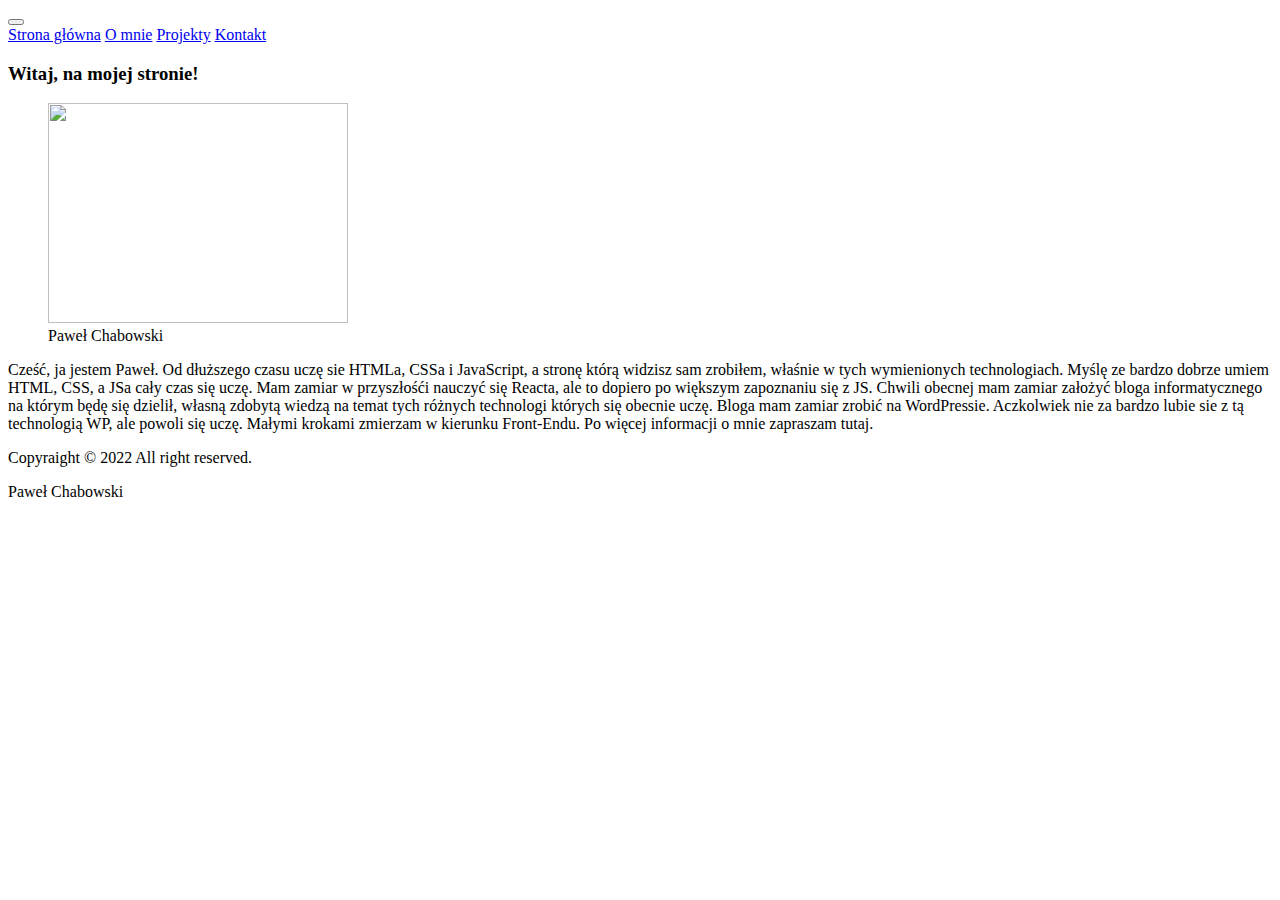
==== index.html @ 5d007278 "Remove Class" ====
<!DOCTYPE html>
<html lang="pl">
<head>
	<meta charset="utf-8">
	<title>Curriculum Vitae</title>
	<meta name="author" content="Paweł Chabowski"/>
	
	<meta name="viewport" content="width=device-width, initial-scale=1">

	<link rel="stylesheet" href="main.css">
	<link rel="stylesheet" href="css/fontello.css">

</head>
<body>
	<header class="bg-dark">
		<nav>
			<div class="menu">
				<button class="icon-menu" onclick="btnmenu()" type="button"></button>
				<div id="Topnav" class="Topnav">
					<a class="button active" onclick="menu(0)" href="#content">Strona główna</a>
					<a class="button" onclick="menu(1)" href="#content">O mnie</a>
					<a class="button" onclick="menu(2)" href="#content">Projekty</a>
					<a class="button" onclick="menu(3)" href="#content">Kontakt</a>
				</div>
			</div>
		</nav>
	</header>
	
	<div id="content">
		<main>
			<article>
				<header>
					<h3>Witaj, na mojej stronie!</h3>
				</header>
				
				<figure>
					<img src="img.jpg" width="300" height="220">
					<figcaption>Paweł Chabowski</figcaption>
				</figure>
				
				<p>Cześć, ja jestem Paweł. Od dłuższego czasu uczę sie HTMLa, CSSa i JavaScript, a stronę którą widzisz sam zrobiłem, właśnie w tych wymienionych technologiach. Myślę ze bardzo dobrze umiem HTML, CSS, a JSa cały czas się uczę. Mam zamiar w przyszłośći nauczyć się Reacta, ale to dopiero po większym zapoznaniu się z JS. Chwili obecnej mam zamiar założyć bloga informatycznego na którym będę się dzielił, własną zdobytą wiedzą na temat tych różnych technologi których się obecnie uczę. Bloga mam zamiar zrobić na WordPressie. Aczkolwiek nie za bardzo lubie sie z tą technologią WP, ale powoli się uczę. Małymi krokami zmierzam w kierunku Front-Endu. Po więcej informacji o mnie zapraszam <a onclick="menu(1)">tutaj.</a></p>

				<div class="social clear">
					<a href="https://www.facebook.com/profile.php?id=100007308978966" target="_blank"><i class="icon-facebook"></i></a>
					<a href="https://www.instagram.com/rudo.brody.viking/" target="_blank"><i class="icon-instagram"></i></a>
					<a href="https://github.com/PChabowski" target="_blank"><i class="icon-github-circled"></i></a>
					<!-- <a href=""><i class="icon-globe"></i></a> -->
				</div>
			</article>
		</main>
	</div>
	
	<footer class="bg-dark">
		<div>
			<p>Copyraight &copy; 2022 All right reserved.</p>
			<p>Paweł Chabowski</p>
		</div>
	</footer>
	<script src="menu.js"></script>
</body>
</html>
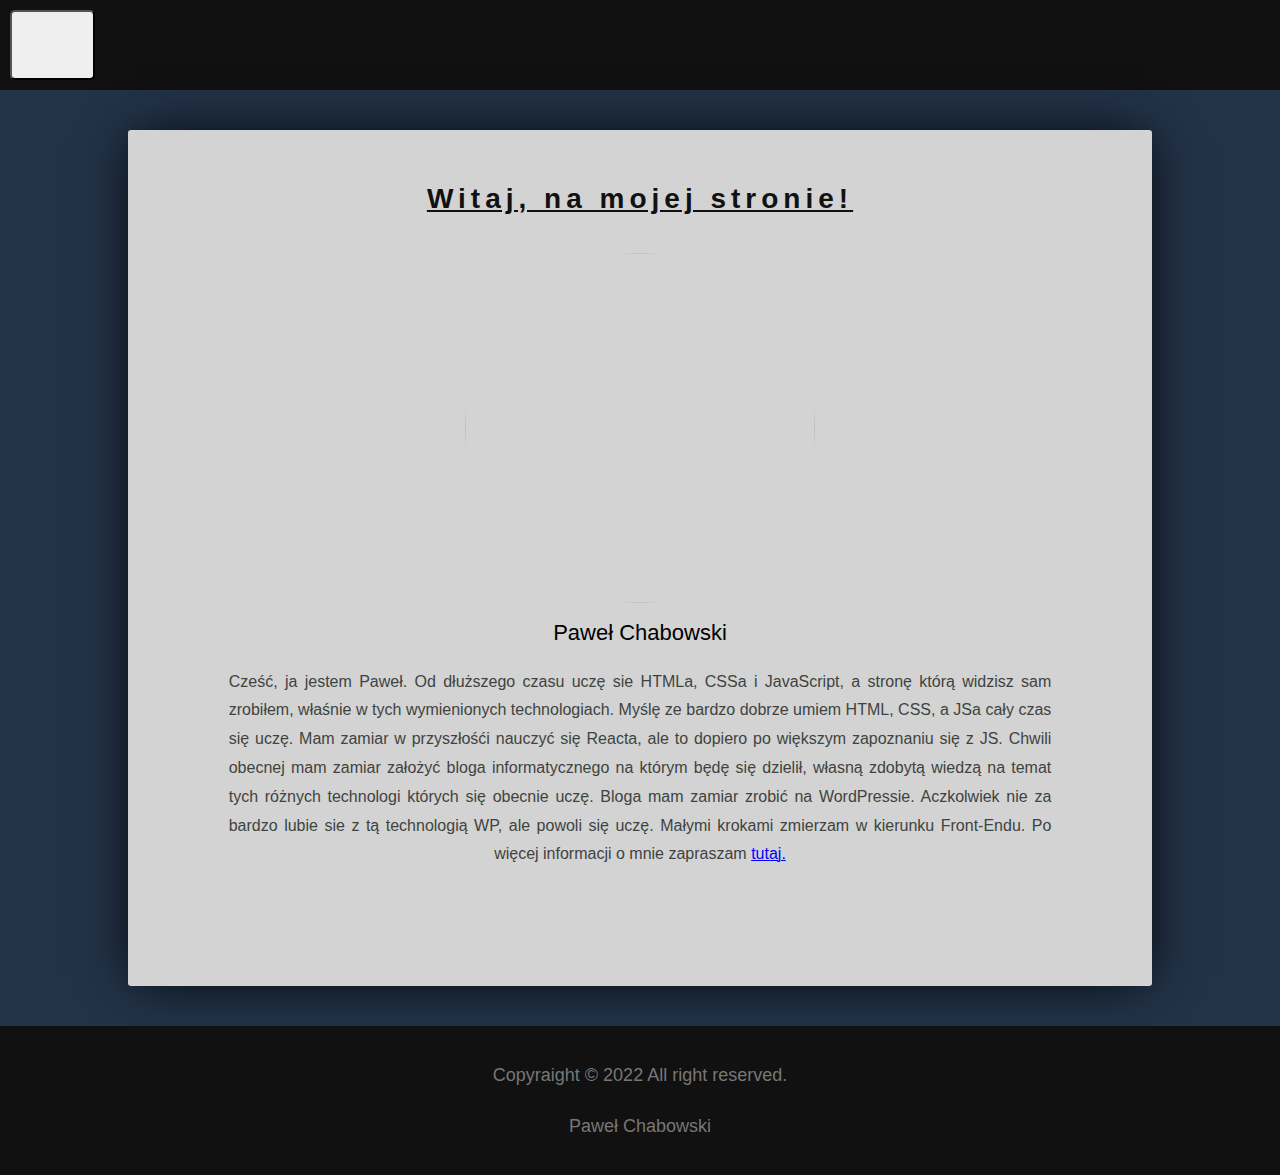
==== commit ef383732: "update index.html to add new class show to be first article be saw always, CSS add new class show an" ====
--- a/index.html
+++ b/index.html
@@ -11,16 +11,16 @@
 	<link rel="stylesheet" href="css/fontello.css">
 
 </head>
-<body>
+  <body>
 	<header class="bg-dark">
 		<nav>
 			<div class="menu">
-				<button class="icon-menu" onclick="btnmenu()" type="button"></button>
+				<button class="icon-menu" onclick="openMenu()" type="button"></button>
 				<div id="Topnav" class="Topnav">
-					<a class="button active" onclick="menu(0)" href="#content">Strona główna</a>
-					<a class="button" onclick="menu(1)" href="#content">O mnie</a>
-					<a class="button" onclick="menu(2)" href="#content">Projekty</a>
-					<a class="button" onclick="menu(3)" href="#content">Kontakt</a>
+            <a class="button ative" id="defaultOpen" onclick="onePage('strona-glowna', this)" href="#strona-glowna">Strona główna</a>
+            <a class="button" id="about" onclick="onePage('o-mnie', this)" href="#o-mnie">O mnie</a>
+            <a class="button" onclick="onePage('projekty', this)" href="#projekty">Projekty</a>
+            <a class="button" onclick="onePage('kontakt', this)" href="#kontakt">Kontakt</a>
 				</div>
 			</div>
 		</nav>
@@ -28,28 +28,75 @@
 	
 	<div id="content">
 		<main>
-			<article>
-				<header>
-					<h3>Witaj, na mojej stronie!</h3>
-				</header>
-				
-				<figure>
-					<img src="img.jpg" width="300" height="220">
-					<figcaption>Paweł Chabowski</figcaption>
-				</figure>
-				
-				<p>Cześć, ja jestem Paweł. Od dłuższego czasu uczę sie HTMLa, CSSa i JavaScript, a stronę którą widzisz sam zrobiłem, właśnie w tych wymienionych technologiach. Myślę ze bardzo dobrze umiem HTML, CSS, a JSa cały czas się uczę. Mam zamiar w przyszłośći nauczyć się Reacta, ale to dopiero po większym zapoznaniu się z JS. Chwili obecnej mam zamiar założyć bloga informatycznego na którym będę się dzielił, własną zdobytą wiedzą na temat tych różnych technologi których się obecnie uczę. Bloga mam zamiar zrobić na WordPressie. Aczkolwiek nie za bardzo lubie sie z tą technologią WP, ale powoli się uczę. Małymi krokami zmierzam w kierunku Front-Endu. Po więcej informacji o mnie zapraszam <a onclick="menu(1)">tutaj.</a></p>
+        <article class="article show" id="strona-glowna">
+				  <header>
+				  	<h3>Witaj, na mojej stronie!</h3>
+				  </header>
+				  <figure>
+				  	<img src="img.jpg" width="300" height="220">
+				  	<figcaption>Paweł Chabowski</figcaption>
+				  </figure>
+            <p>Cześć, ja jestem Paweł. Od dłuższego czasu uczę sie HTMLa, CSSa i JavaScript, a stronę którą widzisz sam zrobiłem, właśnie w tych wymienionych technologiach. Myślę ze bardzo dobrze umiem HTML, CSS, a JSa cały czas się uczę. Mam zamiar w przyszłośći nauczyć się Reacta, ale to dopiero po większym zapoznaniu się z JS. Chwili obecnej mam zamiar założyć bloga informatycznego na którym będę się dzielił, własną zdobytą wiedzą na temat tych różnych technologi których się obecnie uczę. Bloga mam zamiar zrobić na WordPressie. Aczkolwiek nie za bardzo lubie sie z tą technologią WP, ale powoli się uczę. Małymi krokami zmierzam w kierunku Front-Endu. Po więcej informacji o mnie zapraszam <a onclick="onePage('o-mnie', about)" href="#o-mnie">tutaj.</a></p>
+        </article>
+
+        <article class="article" id="o-mnie">
+          <header>
+            <h3>O mnie</h3>
+          </header>
+          <figure>
+            <img src="img.jpg" width="300" height="220">
+            <figcaption>Paweł Chabowski</figcaption>
+          </figure>
+          <p>Cześć, ja jestem Paweł. Od dłuższego czasu uczę sie HTMLa, CSSa i JavaScript, a stronę którą widzisz sam zrobiłem, właśnie w tych wymienionych technologiach. Myślę ze bardzo dobrze umiem HTML, CSS, a JSa cały czas się uczę. Mam zamiar w przyszłośći nauczyć się Reacta, ale to dopiero po większym zapoznaniu się z JS. Chwili obecnej mam zamiar założyć bloga informatycznego na którym będę się dzielił, własną zdobytą wiedzą na temat tych różnych technologi których się obecnie uczę. Bloga mam zamiar zrobić na WordPressie. Aczkolwiek nie za bardzo lubie sie z tą technologią WP, ale powoli się uczę. Małymi krokami zmierzam w kierunku Front-Endu.</p>
+          <p>Po za tym ze, uczę się języka Front-Endowego i uwilbiam się uczyć i rozwijać. Mam też inne zainteresowania, np. uwielbiam grać na gitarz, i zarówno tak jak przy programowaniu i przy graniu na gitarze, to i przy jednym i drugim mam stany flow. Mówię sobie, pogram sobie chwile na gitarze albo zaprojektuję strone. I ta chwila mija, a potem patrzę na zegra i widzę jak mineły 2, 3, 4 godziny albo i więcej, i się zastanawiasz jak ten czas mógł tak szybko minąć? przecież to była zaledwie chwila, a tu czas iść do pracy albo innymi obowiązkami zająć.</p>
+          <p>Również po za uczeniem się i samorozwojem, lubie też iść sobie po biegać, tak ze 30 minut dla zdrowia. Ostanimi czasy zaczynam czytać więcej książek, a nawet też rozwiązuje sudoku, coraz częściej widzę jak rozwiązywanie sudoku pomaga przy rozwiązywaniu problemów przy programowaniu, i nie tylko przy programowaniu. Uwielbiam też czasami spisywać własne myśli i spostrzeżenia na temat życia, którymi rzadziej dzielę się na swoim obecnym, blogu o <a href="https://symbolicthelightoflife.blogspot.com/" target="_blank">tutaj.</a> Myślę że to by było już, na tyle o mnie. Dziękuję za uwage;)</p>
+        </article>
+
+        <article class="article" id="projekty">
+          <header>
+            <h3>Moje Projekty</h3>
+            <h2>Moja strona</h2>
+          </header>
+          <p>
+          Strone którą widzisz jest moim pierwszym projektem publiczny, który w początkowej fazie wykonałem z pomocą Bootstrapa5, HMTLa, CSSa i JavaScript. Ale w końcowej fazie wywaliłem BS5, ponieważ ten framework mi nie odpowiada pod wieloma względami, chociażby miedzy innymi takim że momentami jak chcesz cos zmienić wyglądzie strony to musisz użyć klazuli <code>!important</code>. I tak właśnie obecnie prezentuje się moja strona bez BS5.
+          </p>
+          <header>
+            <h2>O to kolejny projekt</h2>
+            <p>informacje o kolejny projekcie.</p>
+          </header>
+        </article>
+
+        <article class="article" id="kontakt">
+          <header>
+            <h3>Kontak do mnie</h3>
+            <h2>Paweł Chabowski</h2>
+          </header>
+          <div class="contact">
+            <p>Jeśli masz jakieś pytanie lub chciałbyś podzielić sie jakąś informacją albo zapytać o współpracę, to zapraszam do kontaktu.</p>
+            <p>
+            <b>Email:</b> <a href="mailto:p.chabowski1@gmail.com">p.chabowski1@gmail.com</a>
+            </p>
+            <p>Postaram sie odpowiedzieć w miare najszybciej jak to tylko będzie możliwe. Zapraszam również do kontatku przez podane niżej social media.</p>
+          </div>
+        </article>
 
 				<div class="social clear">
-					<a href="https://www.facebook.com/profile.php?id=100007308978966" target="_blank"><i class="icon-facebook"></i></a>
-					<a href="https://www.instagram.com/rudo.brody.viking/" target="_blank"><i class="icon-instagram"></i></a>
-					<a href="https://github.com/PChabowski" target="_blank"><i class="icon-github-circled"></i></a>
-					<!-- <a href=""><i class="icon-globe"></i></a> -->
+          <a href="https://www.facebook.com/profile.php?id=100007308978966" target="_blank">
+            <i class="icon-facebook">
+            </i>
+          </a>
+          <a href="https://www.instagram.com/rudo.brody.viking/" target="_blank">
+            <i class="icon-instagram">
+            </i>
+          </a>
+          <a href="https://github.com/PChabowski" target="_blank">
+            <i class="icon-github-circled">
+            </i>
+          </a>
 				</div>
-			</article>
 		</main>
 	</div>
-	
+    <button onclick="goTop()" id="goTop" title="Go to top"><span>↑</span></button>
 	<footer class="bg-dark">
 		<div>
 			<p>Copyraight &copy; 2022 All right reserved.</p>
--- a/main.css
+++ b/main.css
@@ -0,0 +1,221 @@
+body, html
+{
+	background-color: #223247;
+	margin: 0;
+	font: 400 15px/1.8 "Lato", sans-serif;
+	color: #777;
+}
+
+h3 {
+  letter-spacing: 5px;
+  text-decoration: underline;
+  font: 28px "Lato", sans-serif;
+  font-weight: bold;
+  color: #111;
+  padding-bottom: 10px;
+}
+h2 {
+	margin-bottom: 0;
+	color: black;
+}
+
+.clear:after{
+	content: "";
+	display: table;
+	clear: both;	
+}
+
+.menu{
+	line-height: 65px;
+	min-height: 65px;
+	text-align: center;
+}
+ 
+.Topnav{
+	line-height: 2;
+	display: inline-block;
+	vertical-align: middle;
+}
+
+.button
+{
+	display: inline-block;
+	text-decoration: none;
+	color: rgba(255,255,255,.55);
+	letter-spacing: 2px;
+	font-size: 18px;
+	padding: 7px 20px;
+	margin-left: 5px;
+	margin-right: 5px;
+}
+
+.icon-menu{
+	display: none;
+	cursor: pointer;
+	width: 85px;
+	height: 70px;
+	border-radius: 5px;
+	font-size: 300%;
+	margin-top: 0;
+	padding: 0;
+}
+
+.icon-menu:hover{background-color: #4f4f4f;}
+
+
+.button:hover,
+.active
+{
+	background-color: lightgrey;
+	text-decoration: 2px underline;
+	border-radius: 5px;
+	color: #111;
+}
+
+.bg-dark
+{
+	background-color: #111;
+}
+
+#content
+{
+	text-align: center;	
+	width: 80%;
+	background-color: lightgrey;
+	border-radius: 3px;
+	margin: 40px auto;
+    -webkit-box-shadow: 0px 0px 50px -8px rgba(0, 0, 0, 1);
+	-moz-box-shadow: 0px 0px 50px -8px rgba(0, 0, 0, 1);
+	box-shadow: 0px 0px 50px -8px rgba(0, 0, 0, 1);
+}
+
+.article {
+	display: none;
+	min-height: 578px;
+	padding: 25px 55px;
+}
+
+.show {
+	display: block;
+}
+
+#content p
+{
+	font-size: 16px;
+	width: 90%;
+	margin: auto;
+	margin-bottom: 7px;
+	color: #3f433f;
+	text-align: justify;
+	text-align-last: center;
+}
+
+#content p > a{
+	color: blue;
+	text-decoration: 1px underline;
+	cursor: pointer;}
+
+#content img
+{
+	display: block;
+	margin: auto;
+	border-radius: 50%;
+    height: 350px;
+    width: 350px;
+}
+
+#content figcaption
+{
+	margin-top: 10px;
+	font-size: 22px;
+	color: black;
+}
+
+.contact {
+    width: 65%;
+    margin: auto;
+}
+
+.social{
+	display: inline-block;
+	margin: 7px auto;
+}
+
+.social a{
+	display: block;
+	margin: 2px 8px;
+	padding: 2px;
+	float: left;
+	font-size: 33px;
+	width: 55px;
+	height: 55px;
+	text-decoration: none;
+	color: black;
+}
+
+.social a:hover{
+	background-color: #1b2839;
+	border-radius: 50%;
+	color: #d3d3d3;
+}
+
+footer.bg-dark{
+	padding: 15px;
+	text-align: center;
+	font-size: 18px;
+}
+
+@media screen and (max-width: 1340px){
+	.Topnav{display: none;}
+	.menu{padding: 10px;}
+	.show, .icon-menu{display: block;}
+	.button{
+		float: none;
+		width: 50%;
+		margin: 15px auto;
+	}
+	.contact {
+    width: 95%;
+    margin: auto;
+	}
+}
+
+@media screen and (max-width: 700px){
+	#content {
+		width: 100%;
+		margin: 0;
+	}
+	#content img {
+    height: auto;
+    width: 90%;
+	}
+	.button {
+		width: 80%;
+		margin: 15px auto;
+	}
+	.contact {
+    width: 100%;
+    margin: auto;
+	}
+}
+
+#goTop {
+  display: none;
+  position: fixed;
+  bottom: 15px;
+  right: 15px;
+  z-index: 99;
+  font-size: 18px;
+  border: none;
+  outline: none;
+  background-color: #55555599;
+  color: white;
+  cursor: pointer;
+  padding: 15px;
+  border-radius: 4px;
+  transition: all 0.5s;
+}
+
+#goTop:hover {
+  background-color: #ff000099;
+}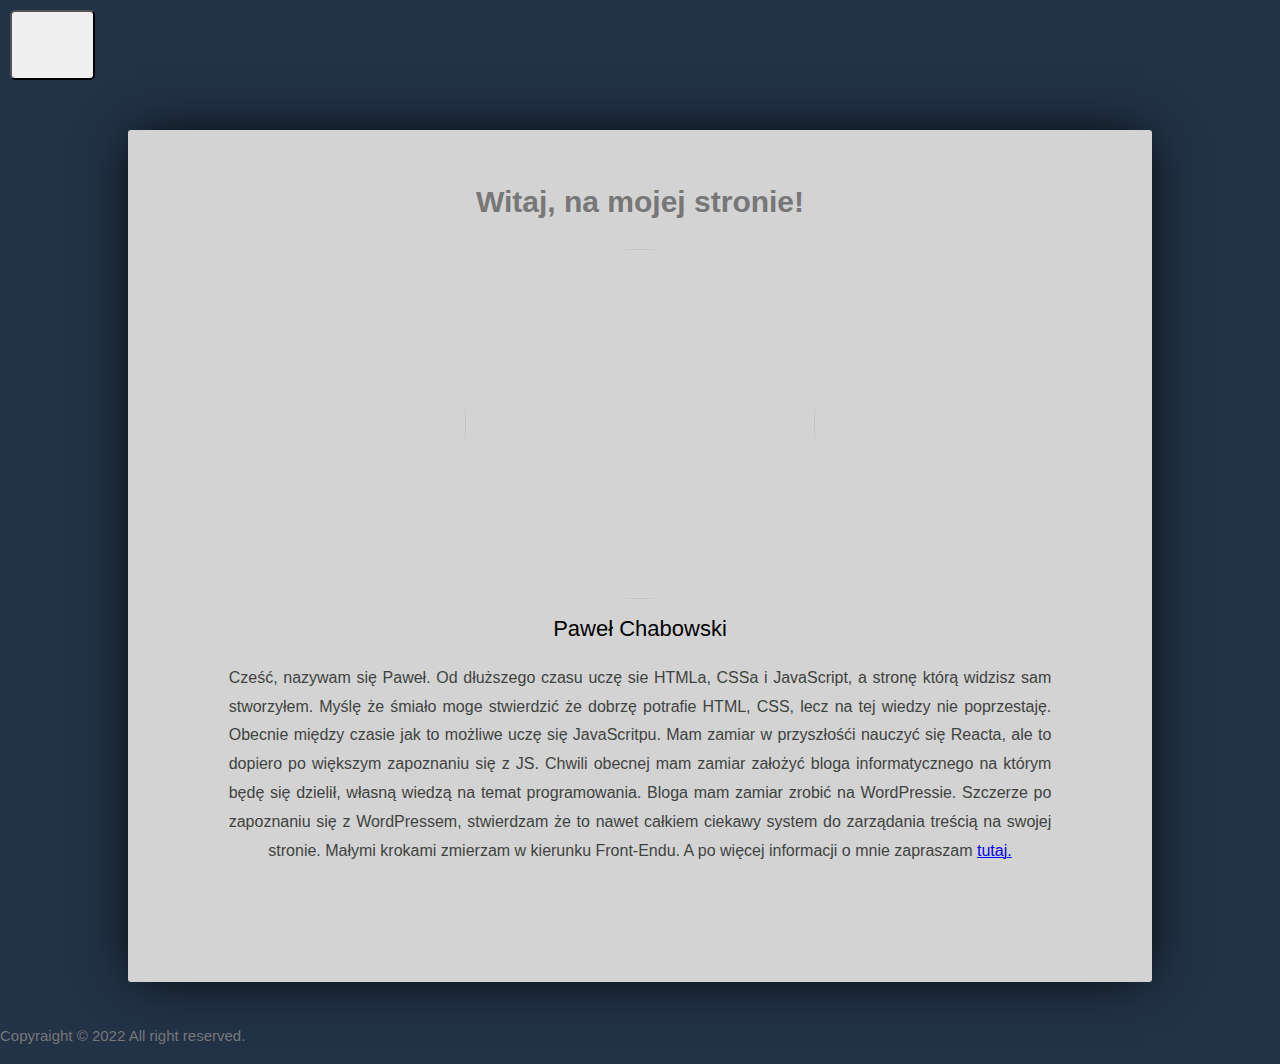
==== commit 04687f7e: "Test modułu" ====
--- a/index.html
+++ b/index.html
@@ -9,100 +9,115 @@
 
 	<link rel="stylesheet" href="main.css">
 	<link rel="stylesheet" href="css/fontello.css">
-
+  <!-- <script type="module">
+    import onePage from "./modules/onePage.js";
+    import openMenu from "./modules/openMenu.js";
+  </script> -->
 </head>
   <body>
-	<header class="bg-dark">
-		<nav>
-			<div class="menu">
-				<button class="icon-menu" onclick="openMenu()" type="button"></button>
+	<header class="bg-color">
+		<nav class="menu">
+				<button class="icon-menu" onclick="openMenu" type="button"></button>
 				<div id="Topnav" class="Topnav">
             <a class="button ative" id="defaultOpen" onclick="onePage('strona-glowna', this)" href="#strona-glowna">Strona główna</a>
             <a class="button" id="about" onclick="onePage('o-mnie', this)" href="#o-mnie">O mnie</a>
             <a class="button" onclick="onePage('projekty', this)" href="#projekty">Projekty</a>
             <a class="button" onclick="onePage('kontakt', this)" href="#kontakt">Kontakt</a>
 				</div>
-			</div>
 		</nav>
 	</header>
+	<main id="content">
+    <article class="article show" id="strona-glowna">
+		<header>
+			<h1>Witaj, na mojej stronie!</h1>
+		</header>
+		<figure>
+			<img class="author" src="img.jpg" width="300" height="220">
+			<figcaption>Paweł Chabowski</figcaption>
+		</figure>
+        <p>Cześć, nazywam się Paweł. Od dłuższego czasu uczę sie HTMLa, CSSa i JavaScript, a stronę którą widzisz sam stworzyłem. Myślę że śmiało moge stwierdzić że dobrzę potrafie HTML, CSS, lecz na tej wiedzy nie poprzestaję. Obecnie między czasie jak to możliwe uczę się JavaScritpu. Mam zamiar w przyszłośći nauczyć się Reacta, ale to dopiero po większym zapoznaniu się z JS. Chwili obecnej mam zamiar założyć bloga informatycznego na którym będę się dzielił, własną wiedzą na temat programowania. Bloga mam zamiar zrobić na WordPressie. Szczerze po zapoznaniu się z WordPressem, stwierdzam że to nawet całkiem ciekawy system do zarządania treścią na swojej stronie. Małymi krokami zmierzam w kierunku Front-Endu. A po więcej informacji o mnie zapraszam  <a onclick="onePage('o-mnie', about)" href="#o-mnie">tutaj.</a></p>
+    </article>
+    <article class="article" id="o-mnie">
+      <header>
+        <h1>O mnie</h1>
+      </header>
+      <figure>
+        <img class="author" src="img.jpg" width="300" height="220">
+        <figcaption>Paweł Chabowski</figcaption>
+      </figure>
+      <p>Cześć, nazywam się Paweł. Od dłuższego czasu uczę sie HTMLa, CSSa i JavaScript, a stronę którą widzisz sam stworzyłem. Myślę że śmiało moge stwierdzić że dobrzę potrafie HTML, CSS, lecz na tej wiedzy nie poprzestaję. Obecnie między czasie jak to możliwe uczę się JavaScritpu. Mam zamiar w przyszłośći nauczyć się Reacta, ale to dopiero po większym zapoznaniu się z JS. Chwili obecnej mam zamiar założyć bloga informatycznego na którym będę się dzielił, własną wiedzą na temat programowania. Bloga mam zamiar zrobić na WordPressie. Szczerze po zapoznaniu się z WordPressem, stwierdzam że to nawet całkiem ciekawy system do zarządania treścią na swojej stronie. Małymi krokami zmierzam w kierunku Front-Endu.</p>
+
+      <p>Po za tym że uwilbiam się uczyć i rozwijać. Mam też inne zainteresowania, np. uwielbiam grać na gitarz, i zarówno tak jak przy programowaniu i przy graniu na gitarze, to i przy jednym, jak i drugim potrafię się zatracić na wiele godzin. Mówię sobie, pogram sobie chwile na gitarze, albo zaprojektuję strone. I ta chwila mija, mija i tak patrzysz na zegar i widzisz jak mineło kilka godziny, i się zastanawiasz jak ten czas mógł tak szybko minąć? przecież to była zaledwie chwila, a tu czas iść do pracy albo innymi obowiązkami się zająć.</p>
+
+      <p>Również po za uczeniem się i samorozwojem, lubie też iść sobie po biegać, albo przejść się na spacer. Ostanimi czasy zaczynam czytać więcej książek, a nawet też rozwiązuje sudoku, coraz częściej widzę jak rozwiązywanie sudoku pomaga przy rozwiązywaniu problemów przy programowaniu, i nie tylko przy programowaniu. Uwielbiam też czasami spisywać własne myśli i spostrzeżenia na temat życia, którymi rzadziej dzielę się na swoim obecnym, blogu o 5 Myślę że to by było już, na tyle o mnie. Dziękuję za uwage;)</p>
+    </article>
+    <article class="article" id="projekty">
+      <header>
+        <h1>Moje Projekty</h1>
+        <h2>Moja strona</h2>
+      </header>
+	  <img src="img/project.png" width="650" height="400">
+      <p>
+      Strone którą widzisz jest moim pierwszym projektem publiczny, który w początkowej fazie wykonałem z pomocą Bootstrapa5, HMTLa, CSSa i JavaScript. Ale w końcowej fazie wywaliłem BS5, ponieważ ten framework mi nie odpowiada pod wieloma względami, chociażby miedzy innymi takim że momentami jak chcesz cos zmienić wyglądzie strony to musisz użyć klazuli <code>!important</code>. I tak właśnie obecnie prezentuje się moja strona bez BS5.
+      </p>
+	  
+		<header>
+			<h2>CSS Flexbox - Tutorial </h2>
+		</header>
+		<img src="img/project2.png" width="650" height="400">
+        <p>Jest to Polska wersja tutoriala jak korzystać z CSS flexbox i jego właściwości. Projekt jest jeszcze nieskonczony, jakby ktoś chciał pomóc to zapraszam do kontaktu:) Tu <a href="https://pchabowski.github.io/CSS-flexbox-tutorial/" target="_blank">link</a> do projektu.</p>
+		
+		<header>
+			<h2>Battleship.JS</h2>
+		</header>
+		<img src="img/project1.png" width="650" height="400">
+		<p>Gra w Okręty - Gra jest zrobiona z książki "Rusz głową Programowanie w JavaScript" w grze dodałem możliwość oddawania strzałów z małych liter, jak i też nieco zmodifikowałem wygląd samej gry. Tu <a href="https://pchabowski.github.io/Battleship.JS/" target="_blank">link</a> do projektu.</p>
+		
+		<header>
+			<h2>MyGalleryJS</h2>
+		</header>
+		<img src="img/project3.png" width="650" height="400">
+		<p>Galeria zdjęć zrobiona przez mnie, bo byłem ciekaw czy tak sie da, mam zamiar troche bardziej przy niej poskubać i zrobić ją bardziej modalną. Wszystkie zdjęcia z galerii są należa do mnie i zostały wykonane przez tego o to <a href="https://www.facebook.com/profile.php?id=100012980832758" target="_blank">Pana</a> Wojciecha. A o to <a href="https://pchabowski.github.io/MyGalleryJS/" target="_blank">link</a> do projektu.</p>
+    </article>
 	
-	<div id="content">
-		<main>
-        <article class="article show" id="strona-glowna">
-				  <header>
-				  	<h3>Witaj, na mojej stronie!</h3>
-				  </header>
-				  <figure>
-				  	<img src="img.jpg" width="300" height="220">
-				  	<figcaption>Paweł Chabowski</figcaption>
-				  </figure>
-            <p>Cześć, ja jestem Paweł. Od dłuższego czasu uczę sie HTMLa, CSSa i JavaScript, a stronę którą widzisz sam zrobiłem, właśnie w tych wymienionych technologiach. Myślę ze bardzo dobrze umiem HTML, CSS, a JSa cały czas się uczę. Mam zamiar w przyszłośći nauczyć się Reacta, ale to dopiero po większym zapoznaniu się z JS. Chwili obecnej mam zamiar założyć bloga informatycznego na którym będę się dzielił, własną zdobytą wiedzą na temat tych różnych technologi których się obecnie uczę. Bloga mam zamiar zrobić na WordPressie. Aczkolwiek nie za bardzo lubie sie z tą technologią WP, ale powoli się uczę. Małymi krokami zmierzam w kierunku Front-Endu. Po więcej informacji o mnie zapraszam <a onclick="onePage('o-mnie', about)" href="#o-mnie">tutaj.</a></p>
-        </article>
+    <article class="article" id="kontakt">
+      <header>
+        <h1>Kontak do mnie</h1>
+        <h2>Paweł Chabowski</h2>
+      </header>
+        <p>Jeśli masz jakieś pytanie lub chciałbyś podzielić sie jakąś informacją albo zapytać o współpracę, to zapraszam do kontaktu.</p>
+        <p>
+          <b>Email:</b> <a href="mailto:p.chabowski1@gmail.com">p.chabowski1@gmail.com</a>
+        </p>
+        <p>Postaram sie odpowiedzieć w miare najszybciej jak to tylko będzie możliwe. Zapraszam również do kontatku przez podane niżej social media.</p>
+    </article>
+		<div class="social">
+        <a href="https://www.facebook.com/profile.php?id=100007308978966" target="_blank">
+          <i class="icon-facebook">
+          </i>
+        </a>
+        <a href="https://www.instagram.com/rudo.brody.viking/" target="_blank">
+          <i class="icon-instagram">
+          </i>
+        </a>
+        <a href="https://github.com/PChabowski" target="_blank">
+          <i class="icon-github-circled">
+          </i>
+        </a>
+		<a href="https://www.linkedin.com/in/pawe%C5%82-chabowski/" target="_blank">
+          <i class="icon-linkedin-squared">
+         </i>
+        </a>
+		</div>
+	</main>
+	<footer class="bg-color">
+    <div>
+		<p>Copyraight &copy; 2022 All right reserved.</p>
+		<p id="demo"></p>
+	</div>
+	</footer>
+	<button id="goTop" title="Go to top"><span>↑</span></button>
 
-        <article class="article" id="o-mnie">
-          <header>
-            <h3>O mnie</h3>
-          </header>
-          <figure>
-            <img src="img.jpg" width="300" height="220">
-            <figcaption>Paweł Chabowski</figcaption>
-          </figure>
-          <p>Cześć, ja jestem Paweł. Od dłuższego czasu uczę sie HTMLa, CSSa i JavaScript, a stronę którą widzisz sam zrobiłem, właśnie w tych wymienionych technologiach. Myślę ze bardzo dobrze umiem HTML, CSS, a JSa cały czas się uczę. Mam zamiar w przyszłośći nauczyć się Reacta, ale to dopiero po większym zapoznaniu się z JS. Chwili obecnej mam zamiar założyć bloga informatycznego na którym będę się dzielił, własną zdobytą wiedzą na temat tych różnych technologi których się obecnie uczę. Bloga mam zamiar zrobić na WordPressie. Aczkolwiek nie za bardzo lubie sie z tą technologią WP, ale powoli się uczę. Małymi krokami zmierzam w kierunku Front-Endu.</p>
-          <p>Po za tym ze, uczę się języka Front-Endowego i uwilbiam się uczyć i rozwijać. Mam też inne zainteresowania, np. uwielbiam grać na gitarz, i zarówno tak jak przy programowaniu i przy graniu na gitarze, to i przy jednym i drugim mam stany flow. Mówię sobie, pogram sobie chwile na gitarze albo zaprojektuję strone. I ta chwila mija, a potem patrzę na zegra i widzę jak mineły 2, 3, 4 godziny albo i więcej, i się zastanawiasz jak ten czas mógł tak szybko minąć? przecież to była zaledwie chwila, a tu czas iść do pracy albo innymi obowiązkami zająć.</p>
-          <p>Również po za uczeniem się i samorozwojem, lubie też iść sobie po biegać, tak ze 30 minut dla zdrowia. Ostanimi czasy zaczynam czytać więcej książek, a nawet też rozwiązuje sudoku, coraz częściej widzę jak rozwiązywanie sudoku pomaga przy rozwiązywaniu problemów przy programowaniu, i nie tylko przy programowaniu. Uwielbiam też czasami spisywać własne myśli i spostrzeżenia na temat życia, którymi rzadziej dzielę się na swoim obecnym, blogu o <a href="https://symbolicthelightoflife.blogspot.com/" target="_blank">tutaj.</a> Myślę że to by było już, na tyle o mnie. Dziękuję za uwage;)</p>
-        </article>
-
-        <article class="article" id="projekty">
-          <header>
-            <h3>Moje Projekty</h3>
-            <h2>Moja strona</h2>
-          </header>
-          <p>
-          Strone którą widzisz jest moim pierwszym projektem publiczny, który w początkowej fazie wykonałem z pomocą Bootstrapa5, HMTLa, CSSa i JavaScript. Ale w końcowej fazie wywaliłem BS5, ponieważ ten framework mi nie odpowiada pod wieloma względami, chociażby miedzy innymi takim że momentami jak chcesz cos zmienić wyglądzie strony to musisz użyć klazuli <code>!important</code>. I tak właśnie obecnie prezentuje się moja strona bez BS5.
-          </p>
-          <header>
-            <h2>O to kolejny projekt</h2>
-            <p>informacje o kolejny projekcie.</p>
-          </header>
-        </article>
-
-        <article class="article" id="kontakt">
-          <header>
-            <h3>Kontak do mnie</h3>
-            <h2>Paweł Chabowski</h2>
-          </header>
-          <div class="contact">
-            <p>Jeśli masz jakieś pytanie lub chciałbyś podzielić sie jakąś informacją albo zapytać o współpracę, to zapraszam do kontaktu.</p>
-            <p>
-            <b>Email:</b> <a href="mailto:p.chabowski1@gmail.com">p.chabowski1@gmail.com</a>
-            </p>
-            <p>Postaram sie odpowiedzieć w miare najszybciej jak to tylko będzie możliwe. Zapraszam również do kontatku przez podane niżej social media.</p>
-          </div>
-        </article>
-
-				<div class="social clear">
-          <a href="https://www.facebook.com/profile.php?id=100007308978966" target="_blank">
-            <i class="icon-facebook">
-            </i>
-          </a>
-          <a href="https://www.instagram.com/rudo.brody.viking/" target="_blank">
-            <i class="icon-instagram">
-            </i>
-          </a>
-          <a href="https://github.com/PChabowski" target="_blank">
-            <i class="icon-github-circled">
-            </i>
-          </a>
-				</div>
-		</main>
-	</div>
-    <button onclick="goTop()" id="goTop" title="Go to top"><span>↑</span></button>
-	<footer class="bg-dark">
-		<div>
-			<p>Copyraight &copy; 2022 All right reserved.</p>
-			<p>Paweł Chabowski</p>
-		</div>
-	</footer>
-	<script src="menu.js"></script>
+	<script type="module" src="menu.js"></script>
 </body>
 </html>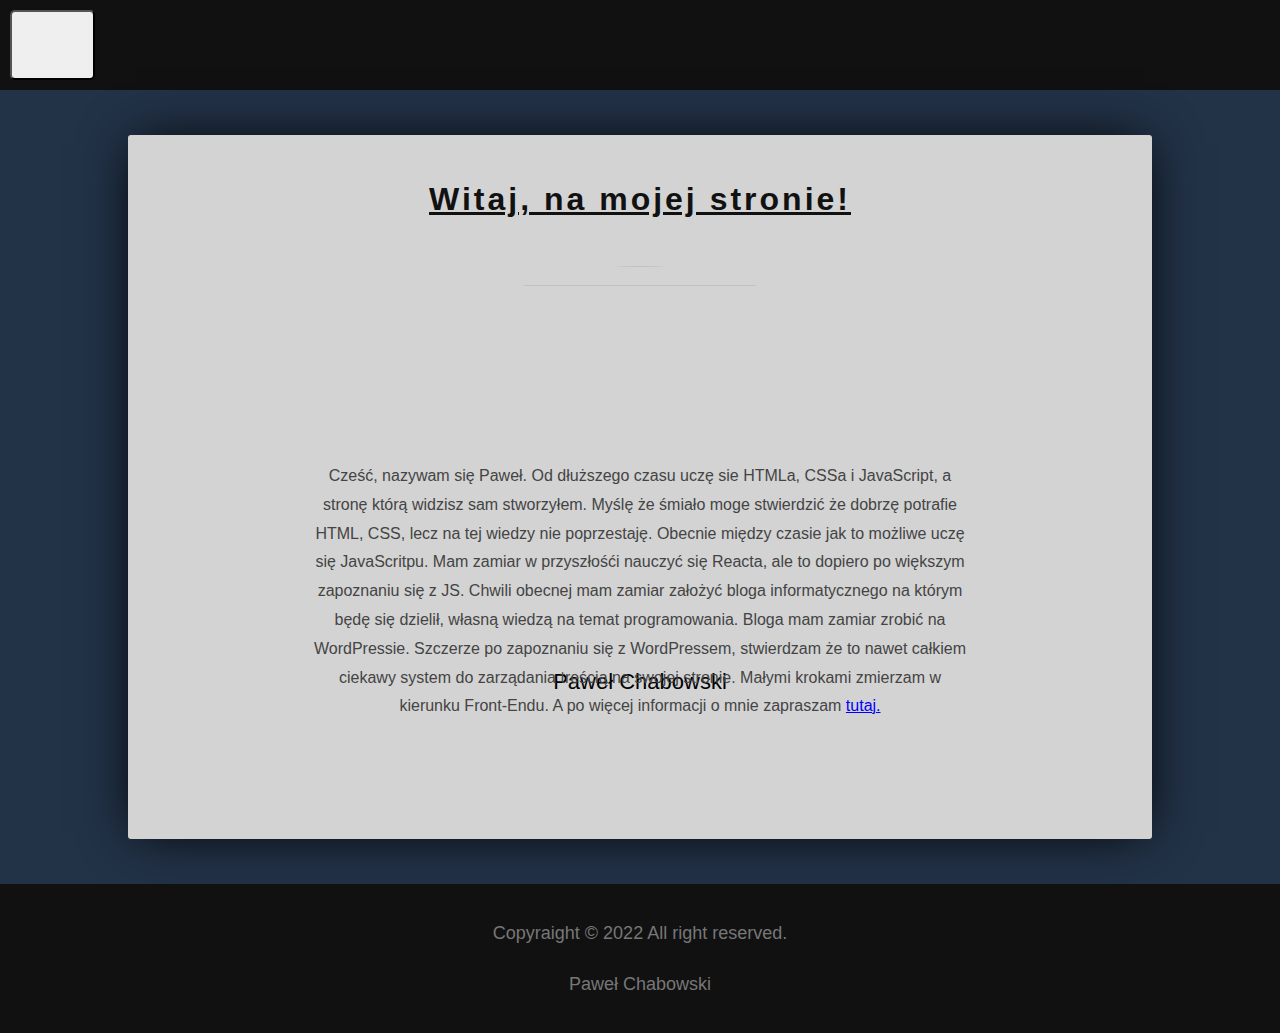
==== commit 6989c462: "Merge pull request #6 from PChabowski/New-Website" ====
--- a/index.html
+++ b/index.html
@@ -9,21 +9,17 @@
 
 	<link rel="stylesheet" href="main.css">
 	<link rel="stylesheet" href="css/fontello.css">
-  <!-- <script type="module">
-    import onePage from "./modules/onePage.js";
-    import openMenu from "./modules/openMenu.js";
-  </script> -->
 </head>
   <body>
 	<header class="bg-color">
 		<nav class="menu">
-				<button class="icon-menu" onclick="openMenu" type="button"></button>
-				<div id="Topnav" class="Topnav">
-            <a class="button ative" id="defaultOpen" onclick="onePage('strona-glowna', this)" href="#strona-glowna">Strona główna</a>
-            <a class="button" id="about" onclick="onePage('o-mnie', this)" href="#o-mnie">O mnie</a>
-            <a class="button" onclick="onePage('projekty', this)" href="#projekty">Projekty</a>
-            <a class="button" onclick="onePage('kontakt', this)" href="#kontakt">Kontakt</a>
-				</div>
+			<button id="open-menu" class="icon-menu" type="button"></button>
+			<div id="Topnav" class="Topnav">
+        <a class="button active" href="#strona-glowna">Strona główna</a>
+        <a class="button" href="#o-mnie">O mnie</a>
+        <a class="button" href="#projekty">Projekty</a>
+        <a class="button" href="#kontakt">Kontakt</a>
+			</div>
 		</nav>
 	</header>
 	<main id="content">
@@ -32,7 +28,7 @@
 			<h1>Witaj, na mojej stronie!</h1>
 		</header>
 		<figure>
-			<img class="author" src="img.jpg" width="300" height="220">
+			<img class="author" onclick="goTop()" src="img.jpg" width="300" height="220">
 			<figcaption>Paweł Chabowski</figcaption>
 		</figure>
         <p>Cześć, nazywam się Paweł. Od dłuższego czasu uczę sie HTMLa, CSSa i JavaScript, a stronę którą widzisz sam stworzyłem. Myślę że śmiało moge stwierdzić że dobrzę potrafie HTML, CSS, lecz na tej wiedzy nie poprzestaję. Obecnie między czasie jak to możliwe uczę się JavaScritpu. Mam zamiar w przyszłośći nauczyć się Reacta, ale to dopiero po większym zapoznaniu się z JS. Chwili obecnej mam zamiar założyć bloga informatycznego na którym będę się dzielił, własną wiedzą na temat programowania. Bloga mam zamiar zrobić na WordPressie. Szczerze po zapoznaniu się z WordPressem, stwierdzam że to nawet całkiem ciekawy system do zarządania treścią na swojej stronie. Małymi krokami zmierzam w kierunku Front-Endu. A po więcej informacji o mnie zapraszam  <a onclick="onePage('o-mnie', about)" href="#o-mnie">tutaj.</a></p>
@@ -118,6 +114,6 @@
 	</footer>
 	<button id="goTop" title="Go to top"><span>↑</span></button>
 
-	<script type="module" src="menu.js"></script>
+	<script type="module" src="main.js"></script>
 </body>
 </html>--- a/main.css
+++ b/main.css
@@ -1,47 +1,69 @@
-body, html
-{
-	background-color: #223247;
+:root {
+	--background-primary-color: #223247;
+	--background-secondary-color: lightgrey;
+	--background-gray: #4f4f4f;
+	--background-darkblue: #1b2839;
+	--background-gray-transparent: rgba(85, 85, 85, 0.6);
+	--background-red-transparent: rgba(255, 0, 0, 0.6);
+	--heading-primary-color: #111;
+	--heading-secondary-color: black;
+	--text-primary-color: #777;
+	--text-secondary-color: rgba(255, 255, 255, 0.55);
+	--text-lightgray-color: #d3d3d3;
+	--text-darkgray-color: #444;
+	--text-white-color: white;
+	--link-color: blue;
+	--background-color-menu: #4f4f4f;
+	--shadow-box-color: rgba(0, 0, 0, 1);
+}
+
+body,
+html {
+	background-color: var(--background-primary-color);
+	color: var(--text-primary-color);
 	margin: 0;
 	font: 400 15px/1.8 "Lato", sans-serif;
-	color: #777;
-}
-
-h3 {
-  letter-spacing: 5px;
-  text-decoration: underline;
-  font: 28px "Lato", sans-serif;
-  font-weight: bold;
-  color: #111;
-  padding-bottom: 10px;
-}
+}
+
+h1 {
+	color: var(--heading-primary-color);
+	letter-spacing: 3px;
+	text-decoration: underline;
+	font: 32px "Lato", sans-serif;
+	font-weight: bold;
+	padding-bottom: 10px;
+}
+
 h2 {
+	color: var(--heading-secondary-color);
 	margin-bottom: 0;
-	color: black;
-}
-
-.clear:after{
-	content: "";
-	display: table;
-	clear: both;	
-}
-
-.menu{
-	line-height: 65px;
+}
+
+header.bg-color {
+	margin-bottom: 45px;
+}
+
+.bg-color {
+	background-color: var(--heading-primary-color);
+	flex-direction: column;
+}
+
+.menu {
 	min-height: 65px;
+	flex-direction: column;
+	justify-content: center;
+}
+
+.Topnav {
+	flex-direction: row;
+	align-items: center;
+	align-self: center;
+}
+
+a.button {
+	text-decoration: none;
 	text-align: center;
-}
- 
-.Topnav{
-	line-height: 2;
-	display: inline-block;
-	vertical-align: middle;
-}
-
-.button
-{
-	display: inline-block;
-	text-decoration: none;
-	color: rgba(255,255,255,.55);
+	color: var(--text-secondary-color);
 	letter-spacing: 2px;
 	font-size: 18px;
 	padding: 7px 20px;
@@ -49,8 +71,11 @@
 	margin-right: 5px;
 }
 
-.icon-menu{
+.icon-menu {
 	display: none;
+	flex-wrap: wrap;
+	justify-content: center;
+	align-items: center;
 	cursor: pointer;
 	width: 85px;
 	height: 70px;
@@ -60,162 +85,167 @@
 	padding: 0;
 }
 
-.icon-menu:hover{background-color: #4f4f4f;}
-
-
-.button:hover,
-.active
-{
-	background-color: lightgrey;
+.icon-menu:hover {
+	background-color: var(--background-color-menu);
+}
+
+a.button:hover,
+a.active {
+	color: var(--heading-primary-color);
+	background-color: var(--background-secondary-color);
 	text-decoration: 2px underline;
 	border-radius: 5px;
-	color: #111;
-}
-
-.bg-dark
-{
-	background-color: #111;
-}
-
-#content
-{
-	text-align: center;	
+}
+
+#content {
 	width: 80%;
-	background-color: lightgrey;
+	flex-flow: column wrap;
+	text-align: center;
+	align-items: center;
+	background-color: var(--background-secondary-color);
+	margin: auto;
+	padding: 25px 0;
 	border-radius: 3px;
-	margin: 40px auto;
-    -webkit-box-shadow: 0px 0px 50px -8px rgba(0, 0, 0, 1);
-	-moz-box-shadow: 0px 0px 50px -8px rgba(0, 0, 0, 1);
-	box-shadow: 0px 0px 50px -8px rgba(0, 0, 0, 1);
+	-webkit-box-shadow: 0px 0px 50px -8px var(--shadow-box-color);
+	-moz-box-shadow: 0px 0px 50px -8px var(--shadow-box-color);
+	box-shadow: 0px 0px 50px -8px var(--shadow-box-color);
 }
 
 .article {
 	display: none;
-	min-height: 578px;
-	padding: 25px 55px;
-}
-
+	width: 65%;
+	font-size: 16px;
+	color: var(--text-darkgray-color);
+	flex-flow: column wrap;
+	min-height: 576px;
+}
+
+#content,
+#goTop.show,
+.bg-color,
+.menu,
+.Topnav,
+.social,
 .show {
-	display: block;
-}
-
-#content p
-{
-	font-size: 16px;
-	width: 90%;
-	margin: auto;
-	margin-bottom: 7px;
-	color: #3f433f;
-	text-align: justify;
-	text-align-last: center;
-}
-
-#content p > a{
-	color: blue;
+	display: flex;
+}
+
+.article a {
+	color: var(--link-color);
 	text-decoration: 1px underline;
-	cursor: pointer;}
-
-#content img
-{
+	cursor: pointer;
+}
+
+.author {
 	display: block;
 	margin: auto;
 	border-radius: 50%;
-    height: 350px;
-    width: 350px;
-}
-
-#content figcaption
-{
+	height: 350px;
+	width: 350px;
+}
+
+article img {
+	align-self: center;
+}
+
+.article figcaption {
+	color: var(--heading-secondary-color);
 	margin-top: 10px;
 	font-size: 22px;
-	color: black;
-}
-
-.contact {
-    width: 65%;
-    margin: auto;
-}
-
-.social{
-	display: inline-block;
-	margin: 7px auto;
-}
-
-.social a{
-	display: block;
+}
+
+.social {
+	margin: 7px 0;
+}
+
+.social a {
+	color: var(--heading-secondary-color);
 	margin: 2px 8px;
 	padding: 2px;
-	float: left;
 	font-size: 33px;
 	width: 55px;
 	height: 55px;
 	text-decoration: none;
-	color: black;
-}
-
-.social a:hover{
-	background-color: #1b2839;
+}
+
+.social a:hover {
+	color: var(--text-lightgray-color);
+	background-color: var(--background-darkblue);
 	border-radius: 50%;
-	color: #d3d3d3;
-}
-
-footer.bg-dark{
-	padding: 15px;
+}
+
+footer.bg-color {
 	text-align: center;
 	font-size: 18px;
-}
-
-@media screen and (max-width: 1340px){
-	.Topnav{display: none;}
-	.menu{padding: 10px;}
-	.show, .icon-menu{display: block;}
-	.button{
-		float: none;
-		width: 50%;
-		margin: 15px auto;
-	}
-	.contact {
-    width: 95%;
-    margin: auto;
-	}
-}
-
-@media screen and (max-width: 700px){
+	padding: 15px;
+	margin-top: 45px;
+}
+
+@media screen and (max-width: 1340px) {
+	.Topnav {
+		display: none;
+		flex-direction: column;
+	}
+
+	.menu {
+		padding: 10px;
+	}
+
+	.button {
+		margin: 15px;
+	}
+
+	.show,
+	.icon-menu {
+		display: flex;
+	}
+
+	.article img {
+    	height: auto;
+    	width: 90%;
+	}
+}
+
+@media screen and (max-width: 700px) {
+
+	#content,
+	header.bg-color,
+	footer.bg-color {
+		margin: 0;
+	}
+
 	#content {
 		width: 100%;
-		margin: 0;
-	}
-	#content img {
-    height: auto;
-    width: 90%;
-	}
-	.button {
-		width: 80%;
-		margin: 15px auto;
-	}
-	.contact {
-    width: 100%;
-    margin: auto;
+	}
+
+	.Topnav {
+		align-items: stretch;
+	}
+
+	.author {
+    	height: auto;
+    	width: 100%;
 	}
 }
 
 #goTop {
-  display: none;
-  position: fixed;
-  bottom: 15px;
-  right: 15px;
-  z-index: 99;
-  font-size: 18px;
-  border: none;
-  outline: none;
-  background-color: #55555599;
-  color: white;
-  cursor: pointer;
-  padding: 15px;
-  border-radius: 4px;
-  transition: all 0.5s;
-}
-
+	align-items: center;
+	background-color: var(--background-gray-transparent);
+	border: none;
+	border-radius: 5px;
+	bottom: 20px;
+	color: var(--text-white-color);
+	cursor: pointer;
+	display: none;
+	font-size: 18px;
+	height: 65px;
+	justify-content: center;
+	position: fixed;
+	right: 20px;
+	transition: all 0.5s;
+	width: 65px;
+	z-index: 99;
+}
 #goTop:hover {
-  background-color: #ff000099;
+	background-color: var(--background-red-transparent);
 }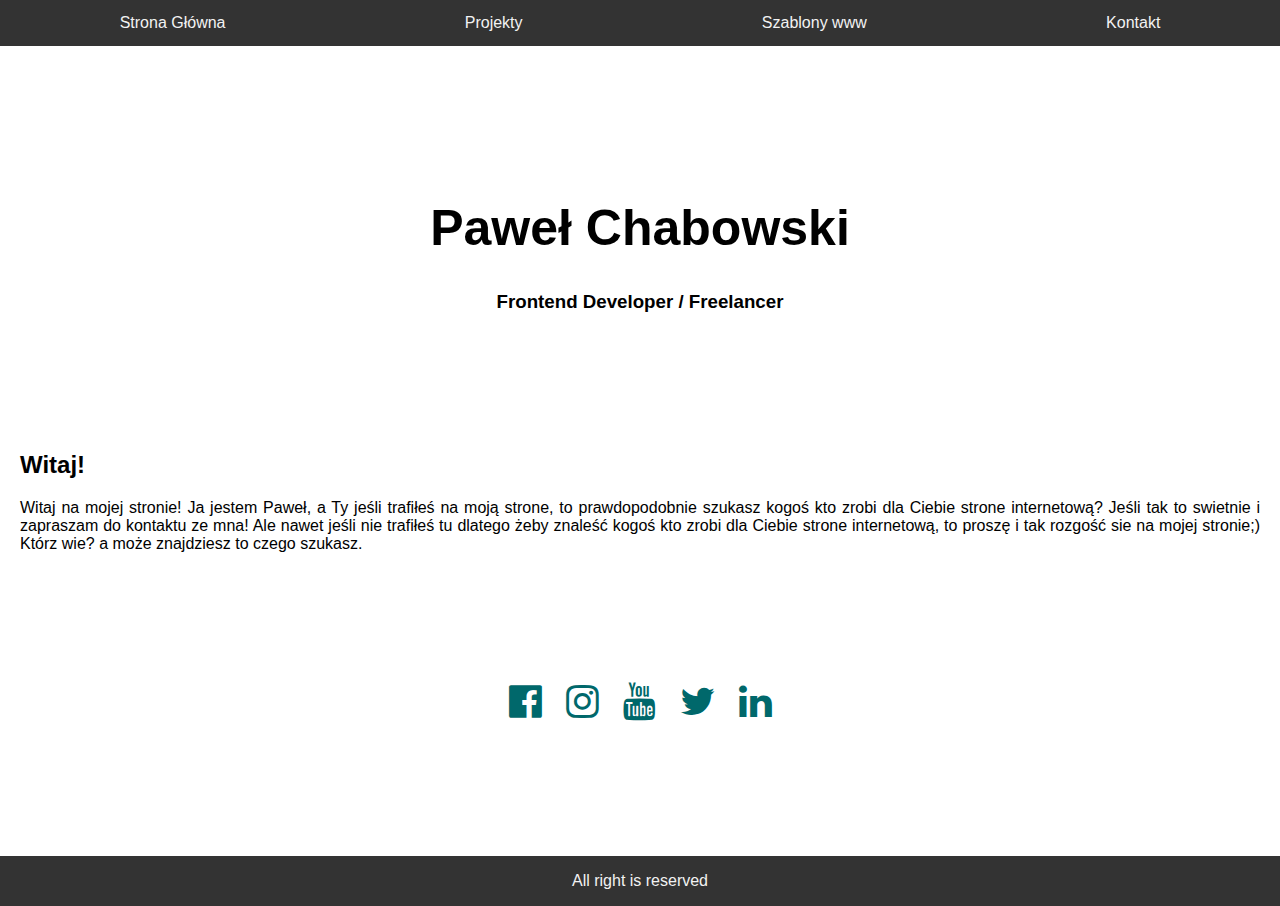
==== commit 7f787b2f: "add bottom menu in content" ====
--- a/index.html
+++ b/index.html
@@ -1,119 +1,81 @@
 <!DOCTYPE html>
 <html lang="pl">
+
 <head>
-	<meta charset="utf-8">
-	<title>Curriculum Vitae</title>
-	<meta name="author" content="Paweł Chabowski"/>
-	
-	<meta name="viewport" content="width=device-width, initial-scale=1">
+  <meta charset="utf-8">
+  <title>Paweł Chabowski</title>
+  <meta name="author" content="Paweł Chabowski">
+  <meta name="viewport" content="width=device-width, initial-scale=1">
 
-	<link rel="stylesheet" href="main.css">
-	<link rel="stylesheet" href="css/fontello.css">
+  <link rel="stylesheet" href="https://cdnjs.cloudflare.com/ajax/libs/font-awesome/4.7.0/css/font-awesome.min.css">
+  <link rel="stylesheet" href="main.css">
+  <!-- <link rel="stylesheet" href="forDesktop.css"> -->
 </head>
-  <body>
-	<header class="bg-color">
-		<nav class="menu">
-			<button id="open-menu" class="icon-menu" type="button"></button>
-			<div id="Topnav" class="Topnav">
-        <a class="button active" href="#strona-glowna">Strona główna</a>
-        <a class="button" href="#o-mnie">O mnie</a>
-        <a class="button" href="#projekty">Projekty</a>
-        <a class="button" href="#kontakt">Kontakt</a>
-			</div>
-		</nav>
-	</header>
-	<main id="content">
-    <article class="article show" id="strona-glowna">
-		<header>
-			<h1>Witaj, na mojej stronie!</h1>
-		</header>
-		<figure>
-			<img class="author" onclick="goTop()" src="img.jpg" width="300" height="220">
-			<figcaption>Paweł Chabowski</figcaption>
-		</figure>
-        <p>Cześć, nazywam się Paweł. Od dłuższego czasu uczę sie HTMLa, CSSa i JavaScript, a stronę którą widzisz sam stworzyłem. Myślę że śmiało moge stwierdzić że dobrzę potrafie HTML, CSS, lecz na tej wiedzy nie poprzestaję. Obecnie między czasie jak to możliwe uczę się JavaScritpu. Mam zamiar w przyszłośći nauczyć się Reacta, ale to dopiero po większym zapoznaniu się z JS. Chwili obecnej mam zamiar założyć bloga informatycznego na którym będę się dzielił, własną wiedzą na temat programowania. Bloga mam zamiar zrobić na WordPressie. Szczerze po zapoznaniu się z WordPressem, stwierdzam że to nawet całkiem ciekawy system do zarządania treścią na swojej stronie. Małymi krokami zmierzam w kierunku Front-Endu. A po więcej informacji o mnie zapraszam  <a onclick="onePage('o-mnie', about)" href="#o-mnie">tutaj.</a></p>
-    </article>
-    <article class="article" id="o-mnie">
+
+<body>
+  <header class="main">
+    <nav class="topnav">
+      <a href="#">Strona Główna</a>
+      <!-- Strona Główna będzie wyświetlała wszystkie projekty w kojenośći od najnowszy do najstarszy  -->
+      <a href="project/MyGalleryJS.html">Projekty</a>
+      <!-- To będzie podmenu które bedzie zawierał takie opcje jak: Aplikacje JS, Szablony stron WWW -->
+      <a href="#">Szablony www</a>
+      <!-- To będzie należeć do menu Projekty - w którym będą: Aplikacje JS, Szablony stron WWW -->
+      <a href="#">Kontakt</a> <!-- adress email i social media -->
+    </nav>
+  </header>
+  <div class="conteiner">
+    <main class="content">
+      <header class="title">
+        <h1>Paweł Chabowski</h1>
+        <h3>Frontend Developer / Freelancer</h3>
+      </header>
+
       <header>
-        <h1>O mnie</h1>
+        <h2>Witaj!</h2>
+        <p>Witaj na mojej stronie! Ja jestem Paweł, a Ty jeśli trafiłeś na moją strone, to prawdopodobnie szukasz
+          kogoś kto zrobi dla Ciebie strone internetową? Jeśli tak to swietnie i zapraszam do kontaktu ze mna! Ale nawet
+          jeśli nie trafiłeś tu dlatego żeby znaleść kogoś kto zrobi dla Ciebie strone internetową, to proszę i tak
+          rozgość sie na mojej stronie;) Którz wie? a może znajdziesz to czego szukasz.</p>
       </header>
-      <figure>
-        <img class="author" src="img.jpg" width="300" height="220">
-        <figcaption>Paweł Chabowski</figcaption>
-      </figure>
-      <p>Cześć, nazywam się Paweł. Od dłuższego czasu uczę sie HTMLa, CSSa i JavaScript, a stronę którą widzisz sam stworzyłem. Myślę że śmiało moge stwierdzić że dobrzę potrafie HTML, CSS, lecz na tej wiedzy nie poprzestaję. Obecnie między czasie jak to możliwe uczę się JavaScritpu. Mam zamiar w przyszłośći nauczyć się Reacta, ale to dopiero po większym zapoznaniu się z JS. Chwili obecnej mam zamiar założyć bloga informatycznego na którym będę się dzielił, własną wiedzą na temat programowania. Bloga mam zamiar zrobić na WordPressie. Szczerze po zapoznaniu się z WordPressem, stwierdzam że to nawet całkiem ciekawy system do zarządania treścią na swojej stronie. Małymi krokami zmierzam w kierunku Front-Endu.</p>
 
-      <p>Po za tym że uwilbiam się uczyć i rozwijać. Mam też inne zainteresowania, np. uwielbiam grać na gitarz, i zarówno tak jak przy programowaniu i przy graniu na gitarze, to i przy jednym, jak i drugim potrafię się zatracić na wiele godzin. Mówię sobie, pogram sobie chwile na gitarze, albo zaprojektuję strone. I ta chwila mija, mija i tak patrzysz na zegar i widzisz jak mineło kilka godziny, i się zastanawiasz jak ten czas mógł tak szybko minąć? przecież to była zaledwie chwila, a tu czas iść do pracy albo innymi obowiązkami się zająć.</p>
+      <footer class="social-media">
+        <a href="#" target="_blank">
+          <i class="fa fa-facebook-official"></i>
+        </a>
+        <a href="#" target="_blank">
+          <i class="fa fa-instagram"></i>
+        </a>
 
-      <p>Również po za uczeniem się i samorozwojem, lubie też iść sobie po biegać, albo przejść się na spacer. Ostanimi czasy zaczynam czytać więcej książek, a nawet też rozwiązuje sudoku, coraz częściej widzę jak rozwiązywanie sudoku pomaga przy rozwiązywaniu problemów przy programowaniu, i nie tylko przy programowaniu. Uwielbiam też czasami spisywać własne myśli i spostrzeżenia na temat życia, którymi rzadziej dzielę się na swoim obecnym, blogu o 5 Myślę że to by było już, na tyle o mnie. Dziękuję za uwage;)</p>
-    </article>
-    <article class="article" id="projekty">
-      <header>
-        <h1>Moje Projekty</h1>
-        <h2>Moja strona</h2>
+        <a href="#" target="_blank">
+          <i class="fa fa-youtube"></i>
+        </a>
+        <a href="#" target="_blank">
+          <i class="fa fa-twitter"></i>
+        </a>
+        <a href="#" target="_blank">
+          <i class="fa fa-linkedin"></i>
+        </a>
+      </footer>
+
+      <header class="main">
+        <nav class="bottomnav">
+          <a href="#">Strona Główna</a>
+          <!-- Strona Główna będzie wyświetlała wszystkie projekty w kojenośći od najnowszy do najstarszy  -->
+          <a href="project/MyGalleryJS.html">Projekty</a>
+          <!-- To będzie podmenu które bedzie zawierał takie opcje jak: Aplikacje JS, Szablony stron WWW -->
+          <a href="#">Szablony www</a>
+          <!-- To będzie należeć do menu Projekty - w którym będą: Aplikacje JS, Szablony stron WWW -->
+          <a href="#">Kontakt</a> <!-- adress email i social media -->
+        </nav>
       </header>
-	  <img src="img/project.png" width="650" height="400">
-      <p>
-      Strone którą widzisz jest moim pierwszym projektem publiczny, który w początkowej fazie wykonałem z pomocą Bootstrapa5, HMTLa, CSSa i JavaScript. Ale w końcowej fazie wywaliłem BS5, ponieważ ten framework mi nie odpowiada pod wieloma względami, chociażby miedzy innymi takim że momentami jak chcesz cos zmienić wyglądzie strony to musisz użyć klazuli <code>!important</code>. I tak właśnie obecnie prezentuje się moja strona bez BS5.
-      </p>
-	  
-		<header>
-			<h2>CSS Flexbox - Tutorial </h2>
-		</header>
-		<img src="img/project2.png" width="650" height="400">
-        <p>Jest to Polska wersja tutoriala jak korzystać z CSS flexbox i jego właściwości. Projekt jest jeszcze nieskonczony, jakby ktoś chciał pomóc to zapraszam do kontaktu:) Tu <a href="https://pchabowski.github.io/CSS-flexbox-tutorial/" target="_blank">link</a> do projektu.</p>
-		
-		<header>
-			<h2>Battleship.JS</h2>
-		</header>
-		<img src="img/project1.png" width="650" height="400">
-		<p>Gra w Okręty - Gra jest zrobiona z książki "Rusz głową Programowanie w JavaScript" w grze dodałem możliwość oddawania strzałów z małych liter, jak i też nieco zmodifikowałem wygląd samej gry. Tu <a href="https://pchabowski.github.io/Battleship.JS/" target="_blank">link</a> do projektu.</p>
-		
-		<header>
-			<h2>MyGalleryJS</h2>
-		</header>
-		<img src="img/project3.png" width="650" height="400">
-		<p>Galeria zdjęć zrobiona przez mnie, bo byłem ciekaw czy tak sie da, mam zamiar troche bardziej przy niej poskubać i zrobić ją bardziej modalną. Wszystkie zdjęcia z galerii są należa do mnie i zostały wykonane przez tego o to <a href="https://www.facebook.com/profile.php?id=100012980832758" target="_blank">Pana</a> Wojciecha. A o to <a href="https://pchabowski.github.io/MyGalleryJS/" target="_blank">link</a> do projektu.</p>
-    </article>
-	
-    <article class="article" id="kontakt">
-      <header>
-        <h1>Kontak do mnie</h1>
-        <h2>Paweł Chabowski</h2>
-      </header>
-        <p>Jeśli masz jakieś pytanie lub chciałbyś podzielić sie jakąś informacją albo zapytać o współpracę, to zapraszam do kontaktu.</p>
-        <p>
-          <b>Email:</b> <a href="mailto:p.chabowski1@gmail.com">p.chabowski1@gmail.com</a>
-        </p>
-        <p>Postaram sie odpowiedzieć w miare najszybciej jak to tylko będzie możliwe. Zapraszam również do kontatku przez podane niżej social media.</p>
-    </article>
-		<div class="social">
-        <a href="https://www.facebook.com/profile.php?id=100007308978966" target="_blank">
-          <i class="icon-facebook">
-          </i>
-        </a>
-        <a href="https://www.instagram.com/rudo.brody.viking/" target="_blank">
-          <i class="icon-instagram">
-          </i>
-        </a>
-        <a href="https://github.com/PChabowski" target="_blank">
-          <i class="icon-github-circled">
-          </i>
-        </a>
-		<a href="https://www.linkedin.com/in/pawe%C5%82-chabowski/" target="_blank">
-          <i class="icon-linkedin-squared">
-         </i>
-        </a>
-		</div>
-	</main>
-	<footer class="bg-color">
-    <div>
-		<p>Copyraight &copy; 2022 All right reserved.</p>
-		<p id="demo"></p>
-	</div>
-	</footer>
-	<button id="goTop" title="Go to top"><span>↑</span></button>
+    </main>
+  </div>
+  <footer class="main">
+    <p>
+      All right is reserved
+    </p>
+  </footer>
+</body>
 
-	<script type="module" src="main.js"></script>
-</body>
 </html>--- a/main.css
+++ b/main.css
@@ -1,251 +1,90 @@
 :root {
-	--background-primary-color: #223247;
-	--background-secondary-color: lightgrey;
-	--background-gray: #4f4f4f;
-	--background-darkblue: #1b2839;
-	--background-gray-transparent: rgba(85, 85, 85, 0.6);
-	--background-red-transparent: rgba(255, 0, 0, 0.6);
-	--heading-primary-color: #111;
-	--heading-secondary-color: black;
-	--text-primary-color: #777;
-	--text-secondary-color: rgba(255, 255, 255, 0.55);
-	--text-lightgray-color: #d3d3d3;
-	--text-darkgray-color: #444;
-	--text-white-color: white;
-	--link-color: blue;
-	--background-color-menu: #4f4f4f;
-	--shadow-box-color: rgba(0, 0, 0, 1);
+	--background-color-primary: gray;
+	--background-color-secondary: rgb(255 255 255 / 84%);
+	--background-color-gray: #ddd;
+	--background-color-test: #aaa;
+	--background-color-menu: #333;
+	--text-link-color: #f2f2f2;
+	--text-link-color-hover: black;
+
 }
 
-body,
-html {
-	background-color: var(--background-primary-color);
-	color: var(--text-primary-color);
+* {
+	box-sizing: border-box;
+}
+
+body {
+	align-items: center;
+	background-image: url(https://scontent-waw1-1.xx.fbcdn.net/v/t1.6435-9/74271986_2418525405067735_1892984244184023040_n.jpg?_nc_cat=109&ccb=1-7&_nc_sid=2be8e3&_nc_ohc=HIk0JBGdxxEAX9IXp6b&_nc_ht=scontent-waw1-1.xx&oh=00_AfDkXemWKQvR_XH-5lLyqfR2lOWXv_kwPt1aY5mXodWaQg&oe=65B2655C);
+    background-size: cover;
+	background-repeat: no-repeat;
+	display: flex;
+	flex-direction: column;
+	font-family: Arial;
 	margin: 0;
-	font: 400 15px/1.8 "Lato", sans-serif;
 }
 
 h1 {
-	color: var(--heading-primary-color);
-	letter-spacing: 3px;
-	text-decoration: underline;
-	font: 32px "Lato", sans-serif;
-	font-weight: bold;
-	padding-bottom: 10px;
+	font-size: 50px;
 }
 
-h2 {
-	color: var(--heading-secondary-color);
-	margin-bottom: 0;
+.main {
+	background-color: var(--background-color-menu);
+	color: var(--text-link-color);
+	width: 100%;
+	text-align: center;
 }
 
-header.bg-color {
-	margin-bottom: 45px;
+header.main {
+	position: sticky;
+	top: 0;
 }
 
-.bg-color {
-	background-color: var(--heading-primary-color);
-	flex-direction: column;
+.topnav,
+.bottomnav {
+	display: flex;
+	justify-content: space-around;
 }
 
-.menu {
-	min-height: 65px;
+.topnav a,
+.bottomnav a {
+	color: var(--text-link-color);
+	text-decoration: none;
+	padding: 14px 8px;
+}
+
+.topnav a:hover,
+.bottomnav a:hover{
+	background-color: var(--background-color-gray);
+	color: var(--text-link-color-hover);
+}
+
+main.content {
+	background-color: var(--background-color-secondary);
+	display: flex;
 	flex-direction: column;
+	min-height: 90vh;
+	padding: 20px;
+	text-align: justify;
+	justify-content: space-evenly;
+}
+
+header.title {
+    text-align: center;
+}
+
+.social-media {
+    display: flex;
 	justify-content: center;
 }
 
-.Topnav {
-	flex-direction: row;
-	align-items: center;
-	align-self: center;
+.social-media a {
+    text-decoration: none;
+    color: #00686b;
+    font-size: 38px;
+    padding: 12px;
 }
 
-a.button {
-	text-decoration: none;
-	text-align: center;
-	color: var(--text-secondary-color);
-	letter-spacing: 2px;
-	font-size: 18px;
-	padding: 7px 20px;
-	margin-left: 5px;
-	margin-right: 5px;
-}
-
-.icon-menu {
-	display: none;
-	flex-wrap: wrap;
-	justify-content: center;
-	align-items: center;
-	cursor: pointer;
-	width: 85px;
-	height: 70px;
-	border-radius: 5px;
-	font-size: 300%;
-	margin-top: 0;
-	padding: 0;
-}
-
-.icon-menu:hover {
-	background-color: var(--background-color-menu);
-}
-
-a.button:hover,
-a.active {
-	color: var(--heading-primary-color);
-	background-color: var(--background-secondary-color);
-	text-decoration: 2px underline;
-	border-radius: 5px;
-}
-
-#content {
-	width: 80%;
-	flex-flow: column wrap;
-	text-align: center;
-	align-items: center;
-	background-color: var(--background-secondary-color);
-	margin: auto;
-	padding: 25px 0;
-	border-radius: 3px;
-	-webkit-box-shadow: 0px 0px 50px -8px var(--shadow-box-color);
-	-moz-box-shadow: 0px 0px 50px -8px var(--shadow-box-color);
-	box-shadow: 0px 0px 50px -8px var(--shadow-box-color);
-}
-
-.article {
-	display: none;
-	width: 65%;
-	font-size: 16px;
-	color: var(--text-darkgray-color);
-	flex-flow: column wrap;
-	min-height: 576px;
-}
-
-#content,
-#goTop.show,
-.bg-color,
-.menu,
-.Topnav,
-.social,
-.show {
-	display: flex;
-}
-
-.article a {
-	color: var(--link-color);
-	text-decoration: 1px underline;
-	cursor: pointer;
-}
-
-.author {
-	display: block;
-	margin: auto;
-	border-radius: 50%;
-	height: 350px;
-	width: 350px;
-}
-
-article img {
-	align-self: center;
-}
-
-.article figcaption {
-	color: var(--heading-secondary-color);
-	margin-top: 10px;
-	font-size: 22px;
-}
-
-.social {
-	margin: 7px 0;
-}
-
-.social a {
-	color: var(--heading-secondary-color);
-	margin: 2px 8px;
-	padding: 2px;
-	font-size: 33px;
-	width: 55px;
-	height: 55px;
-	text-decoration: none;
-}
-
-.social a:hover {
-	color: var(--text-lightgray-color);
-	background-color: var(--background-darkblue);
-	border-radius: 50%;
-}
-
-footer.bg-color {
-	text-align: center;
-	font-size: 18px;
-	padding: 15px;
-	margin-top: 45px;
-}
-
-@media screen and (max-width: 1340px) {
-	.Topnav {
-		display: none;
-		flex-direction: column;
-	}
-
-	.menu {
-		padding: 10px;
-	}
-
-	.button {
-		margin: 15px;
-	}
-
-	.show,
-	.icon-menu {
-		display: flex;
-	}
-
-	.article img {
-    	height: auto;
-    	width: 90%;
-	}
-}
-
-@media screen and (max-width: 700px) {
-
-	#content,
-	header.bg-color,
-	footer.bg-color {
-		margin: 0;
-	}
-
-	#content {
-		width: 100%;
-	}
-
-	.Topnav {
-		align-items: stretch;
-	}
-
-	.author {
-    	height: auto;
-    	width: 100%;
-	}
-}
-
-#goTop {
-	align-items: center;
-	background-color: var(--background-gray-transparent);
-	border: none;
-	border-radius: 5px;
-	bottom: 20px;
-	color: var(--text-white-color);
-	cursor: pointer;
-	display: none;
-	font-size: 18px;
-	height: 65px;
-	justify-content: center;
-	position: fixed;
-	right: 20px;
-	transition: all 0.5s;
-	width: 65px;
-	z-index: 99;
-}
-#goTop:hover {
-	background-color: var(--background-red-transparent);
+main.content > header.main {
+    display: none;
 }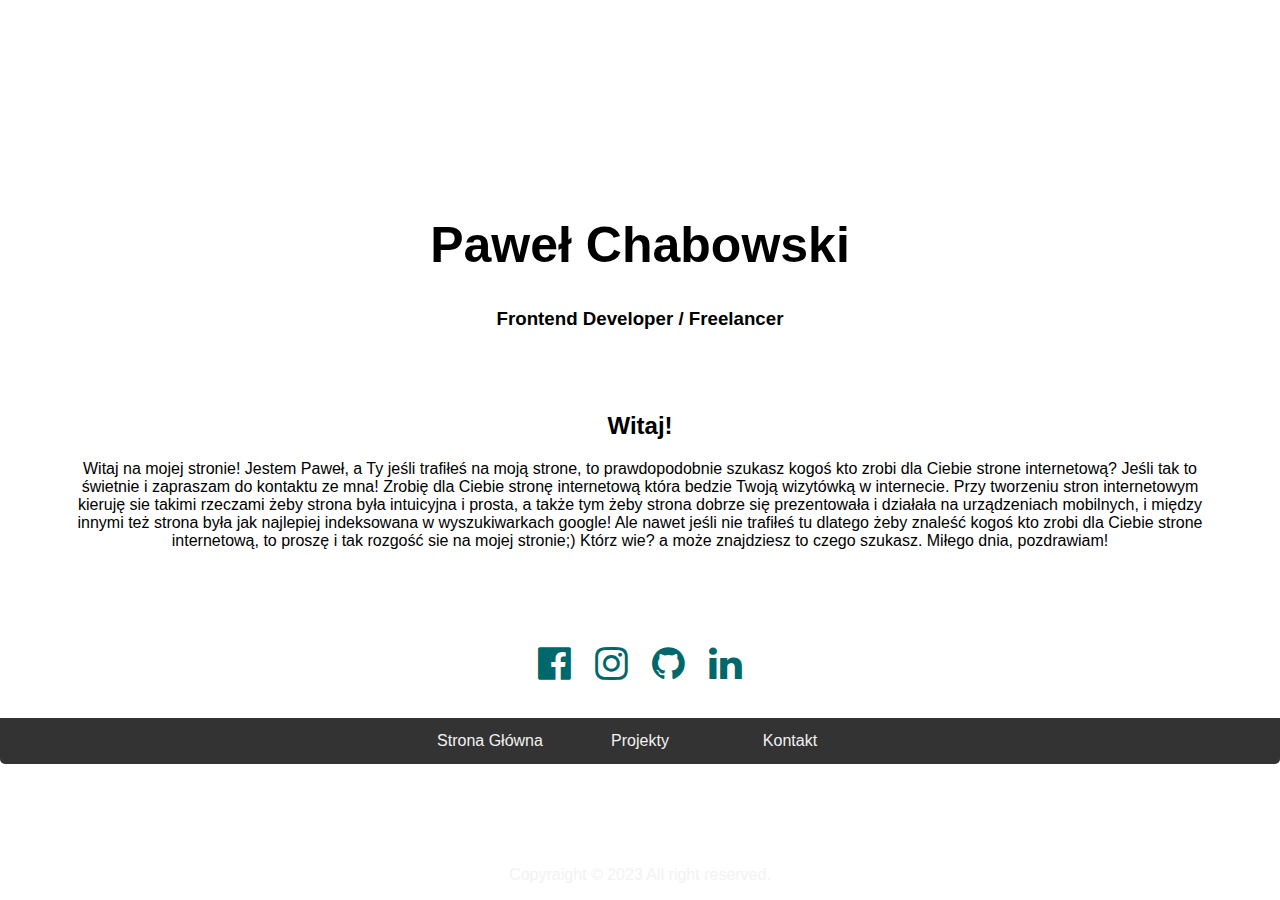
==== commit a7e64bd6: "usunięcie linku w menu o nazwie "Szablony www" i dodatnie diva zrobienie strony projekty podzielenie" ====
--- a/index.html
+++ b/index.html
@@ -5,25 +5,27 @@
   <meta charset="utf-8">
   <title>Paweł Chabowski</title>
   <meta name="author" content="Paweł Chabowski">
+  <meta name="description"
+    content="Stworzę dla Ciebie stronę www która będzie Twoją wizytówką w internecie! Zatrudnij programistę Frontendowego: JavaScript, HTML, CSS, WordPress." />
+  <meta name="keywords"
+    content="zamów, zatrudnij, stronę, tworzenie, www, programista, portfolio, javascript, html, css, WordPress, Frontend." />
   <meta name="viewport" content="width=device-width, initial-scale=1">
 
   <link rel="stylesheet" href="https://cdnjs.cloudflare.com/ajax/libs/font-awesome/4.7.0/css/font-awesome.min.css">
   <link rel="stylesheet" href="main.css">
-  <!-- <link rel="stylesheet" href="forDesktop.css"> -->
+  <link rel="stylesheet" href="forDesktop.css">
 </head>
 
 <body>
   <header class="main">
     <nav class="topnav">
-      <a href="#">Strona Główna</a>
-      <!-- Strona Główna będzie wyświetlała wszystkie projekty w kojenośći od najnowszy do najstarszy  -->
-      <a href="project/MyGalleryJS.html">Projekty</a>
-      <!-- To będzie podmenu które bedzie zawierał takie opcje jak: Aplikacje JS, Szablony stron WWW -->
-      <a href="#">Szablony www</a>
-      <!-- To będzie należeć do menu Projekty - w którym będą: Aplikacje JS, Szablony stron WWW -->
-      <a href="#">Kontakt</a> <!-- adress email i social media -->
+      <a href="./programista-frontendowy">Strona Główna</a>
+      <a href="./projekty">Projekty</a>
+      <a href="./kontak-do-mnie">Kontakt</a>
+      <!-- <a href="./szablony-www">Blog</a> -->
     </nav>
   </header>
+
   <div class="conteiner">
     <main class="content">
       <header class="title">
@@ -33,47 +35,41 @@
 
       <header>
         <h2>Witaj!</h2>
-        <p>Witaj na mojej stronie! Ja jestem Paweł, a Ty jeśli trafiłeś na moją strone, to prawdopodobnie szukasz
-          kogoś kto zrobi dla Ciebie strone internetową? Jeśli tak to swietnie i zapraszam do kontaktu ze mna! Ale nawet
-          jeśli nie trafiłeś tu dlatego żeby znaleść kogoś kto zrobi dla Ciebie strone internetową, to proszę i tak
-          rozgość sie na mojej stronie;) Którz wie? a może znajdziesz to czego szukasz.</p>
+        <p>Witaj na mojej stronie! Jestem Paweł, a Ty jeśli trafiłeś na moją strone, to prawdopodobnie szukasz kogoś kto zrobi dla Ciebie strone internetową? Jeśli tak to świetnie i zapraszam do kontaktu ze mna! Zrobię dla Ciebie stronę internetową która bedzie Twoją wizytówką w internecie. Przy tworzeniu stron internetowym kieruję sie takimi rzeczami żeby strona była intuicyjna i prosta, a także tym żeby strona dobrze się prezentowała i działała na urządzeniach mobilnych, i między innymi też strona była jak najlepiej indeksowana w wyszukiwarkach google! Ale nawet jeśli nie trafiłeś tu dlatego żeby znaleść kogoś kto zrobi dla Ciebie strone internetową, to proszę i tak rozgość sie na mojej stronie;) Którz wie? a może znajdziesz to czego szukasz. Miłego dnia, pozdrawiam!</p>
       </header>
 
       <footer class="social-media">
-        <a href="#" target="_blank">
+        <a href="https://www.facebook.com/profile.php?id=100007308978966" target="_blank">
           <i class="fa fa-facebook-official"></i>
         </a>
-        <a href="#" target="_blank">
+        <a href="https://www.instagram.com/rudo.brody.viking/" target="_blank">
           <i class="fa fa-instagram"></i>
         </a>
-
-        <a href="#" target="_blank">
+        <!-- <a href="#" target="_blank">
           <i class="fa fa-youtube"></i>
+        </a> -->
+        <a href="https://github.com/PChabowski" target="_blank">
+          <i class="fa fa-github"></i>
         </a>
-        <a href="#" target="_blank">
-          <i class="fa fa-twitter"></i>
-        </a>
-        <a href="#" target="_blank">
+        <a href="https://www.linkedin.com/in/pawel-chabowski/" target="_blank">
           <i class="fa fa-linkedin"></i>
         </a>
       </footer>
+    </main>
 
-      <header class="main">
-        <nav class="bottomnav">
-          <a href="#">Strona Główna</a>
-          <!-- Strona Główna będzie wyświetlała wszystkie projekty w kojenośći od najnowszy do najstarszy  -->
-          <a href="project/MyGalleryJS.html">Projekty</a>
-          <!-- To będzie podmenu które bedzie zawierał takie opcje jak: Aplikacje JS, Szablony stron WWW -->
-          <a href="#">Szablony www</a>
-          <!-- To będzie należeć do menu Projekty - w którym będą: Aplikacje JS, Szablony stron WWW -->
-          <a href="#">Kontakt</a> <!-- adress email i social media -->
-        </nav>
-      </header>
-    </main>
+    <header class="main">
+      <nav class="bottomnav">
+        <a href="./programista-frontendowy">Strona Główna</a>
+        <a href="./projekty">Projekty</a>
+        <a href="./kontak-do-mnie">Kontakt</a>
+        <!-- <a href="./szablony-www">Blog</a> -->
+      </nav>
+    </header>
   </div>
+
   <footer class="main">
     <p>
-      All right is reserved
+      Copyraight © 2023 All right reserved.
     </p>
   </footer>
 </body>
--- a/main.css
+++ b/main.css
@@ -28,6 +28,12 @@
 	font-size: 50px;
 }
 
+img {
+	max-width: 450px;
+	width: 100%;
+	height: auto;
+}
+
 .main {
 	background-color: var(--background-color-menu);
 	color: var(--text-link-color);
@@ -47,7 +53,8 @@
 }
 
 .topnav a,
-.bottomnav a {
+.bottomnav a,
+.contact a {
 	color: var(--text-link-color);
 	text-decoration: none;
 	padding: 14px 8px;
@@ -66,11 +73,28 @@
 	min-height: 90vh;
 	padding: 20px;
 	text-align: justify;
-	justify-content: space-evenly;
+	justify-content: space-between;
 }
 
 header.title {
     text-align: center;
+}
+
+.contact p {
+    display: flex;
+    align-items: center;
+    justify-content: center;
+}
+.contact .fa {
+	font-size: 1.6em;
+}
+
+.contact a {
+	font-size: 1.1em;
+    color: var(--text-link-color-hover);
+}
+.contact a:hover {
+    text-decoration: underline;
 }
 
 .social-media {
@@ -85,6 +109,10 @@
     padding: 12px;
 }
 
-main.content > header.main {
+.social-media a:hover {
+	color: #339aba;
+}
+
+div.conteiner > header.main {
     display: none;
 }--- a/forDesktop.css
+++ b/forDesktop.css
@@ -0,0 +1,48 @@
+/* @media only screen and (min-width: 800px) // taka powinna byc wersja dla mobilek moj telefon ma 792px szerokosci */
+@media only screen and (min-width: 900px) {
+	body {
+		min-height: 100vh;
+		justify-content: space-between;
+	}
+	header.main:first-child {
+		visibility: hidden;
+	}
+	div.conteiner {
+		display: flex;
+		flex-direction: column;
+		justify-content: center;
+		max-width: 1300px;
+		width: 100%;
+	}
+	main.content {
+		border-radius: 5px 5px 0px 0px;
+		min-height: 65vh;
+		padding: 50px 75px 20px;
+		text-align: center;
+	}
+	div.conteiner > header.main {
+		border-radius: 0px 0px 5px 5px;
+		display: block;
+	}
+	.contact .fa {
+		font-size: 1.8em;
+	}
+	
+	.contact a {
+		font-size: 1.3em;
+	}
+
+	.social-media {
+		margin-top: 20px;
+	}
+	.bottomnav {
+		justify-content: center;
+	}
+	.bottomnav a {
+		width: 150px;
+	}
+	footer.main {
+		background-color: transparent;
+	}
+
+}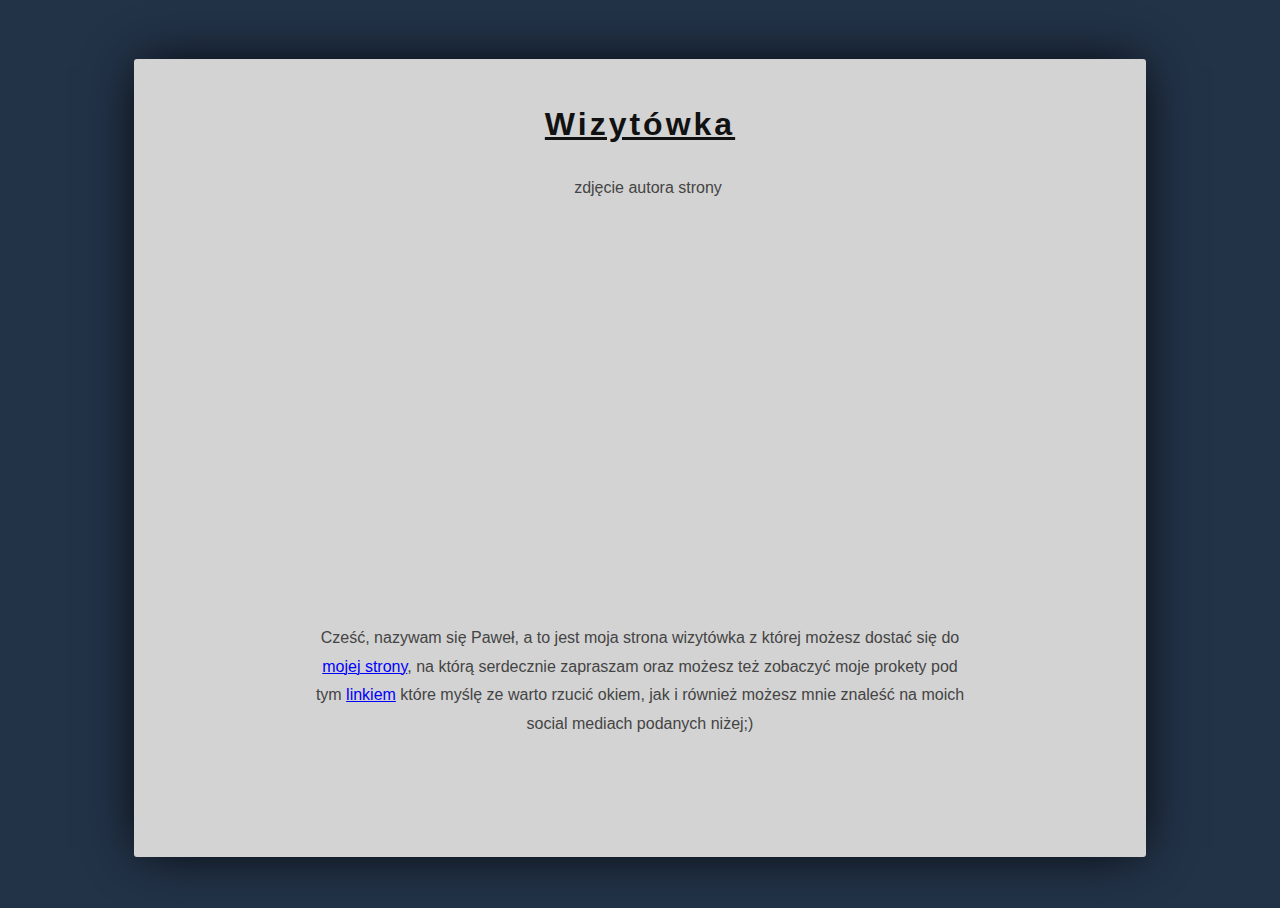
==== commit b89bdebb: "dodanie html i css" ====
--- a/index.html
+++ b/index.html
@@ -2,76 +2,51 @@
 <html lang="pl">
 
 <head>
-  <meta charset="utf-8">
-  <title>Paweł Chabowski</title>
-  <meta name="author" content="Paweł Chabowski">
-  <meta name="description"
-    content="Stworzę dla Ciebie stronę www która będzie Twoją wizytówką w internecie! Zatrudnij programistę Frontendowego: JavaScript, HTML, CSS, WordPress." />
-  <meta name="keywords"
-    content="zamów, zatrudnij, stronę, tworzenie, www, programista, portfolio, javascript, html, css, WordPress, Frontend." />
-  <meta name="viewport" content="width=device-width, initial-scale=1">
+    <meta charset="utf-8">
+    <title>Curriculum Vitae</title>
+    <meta name="author" content="Paweł Chabowski">
 
-  <link rel="stylesheet" href="https://cdnjs.cloudflare.com/ajax/libs/font-awesome/4.7.0/css/font-awesome.min.css">
-  <link rel="stylesheet" href="main.css">
-  <link rel="stylesheet" href="forDesktop.css">
+    <meta name="viewport" content="width=device-width, initial-scale=1">
+
+    <link rel="stylesheet" href="main.css">
+    <link rel="stylesheet" href="css/fontello.css">
 </head>
 
 <body>
-  <header class="main">
-    <nav class="topnav">
-      <a href="./programista-frontendowy">Strona Główna</a>
-      <a href="./projekty">Projekty</a>
-      <a href="./kontak-do-mnie">Kontakt</a>
-      <!-- <a href="./szablony-www">Blog</a> -->
-    </nav>
-  </header>
 
-  <div class="conteiner">
-    <main class="content">
-      <header class="title">
-        <h1>Paweł Chabowski</h1>
-        <h3>Frontend Developer / Freelancer</h3>
-      </header>
+    <main id="content">
+        <article class="article">
+            <header>
+                <h1>Wizytówka</h1>
+            </header>
 
-      <header>
-        <h2>Witaj!</h2>
-        <p>Witaj na mojej stronie! Jestem Paweł, a Ty jeśli trafiłeś na moją strone, to prawdopodobnie szukasz kogoś kto zrobi dla Ciebie strone internetową? Jeśli tak to świetnie i zapraszam do kontaktu ze mna! Zrobię dla Ciebie stronę internetową która bedzie Twoją wizytówką w internecie. Przy tworzeniu stron internetowym kieruję sie takimi rzeczami żeby strona była intuicyjna i prosta, a także tym żeby strona dobrze się prezentowała i działała na urządzeniach mobilnych, i między innymi też strona była jak najlepiej indeksowana w wyszukiwarkach google! Ale nawet jeśli nie trafiłeś tu dlatego żeby znaleść kogoś kto zrobi dla Ciebie strone internetową, to proszę i tak rozgość sie na mojej stronie;) Którz wie? a może znajdziesz to czego szukasz. Miłego dnia, pozdrawiam!</p>
-      </header>
+            <img class="author" src="img.jpg" width="300" height="220" alt="zdjęcie autora strony">
+            <p>Cześć, nazywam się Paweł, a to jest moja strona wizytówka z której możesz dostać się do <a href="">mojej
+                    strony</a>, na którą serdecznie zapraszam oraz możesz też zobaczyć moje prokety pod tym <a
+                    href="">linkiem</a> które myślę ze warto rzucić okiem, jak i również możesz mnie znaleść na moich
+                social mediach podanych niżej;)</p>
+        </article>
 
-      <footer class="social-media">
-        <a href="https://www.facebook.com/profile.php?id=100007308978966" target="_blank">
-          <i class="fa fa-facebook-official"></i>
-        </a>
-        <a href="https://www.instagram.com/rudo.brody.viking/" target="_blank">
-          <i class="fa fa-instagram"></i>
-        </a>
-        <!-- <a href="#" target="_blank">
-          <i class="fa fa-youtube"></i>
-        </a> -->
-        <a href="https://github.com/PChabowski" target="_blank">
-          <i class="fa fa-github"></i>
-        </a>
-        <a href="https://www.linkedin.com/in/pawel-chabowski/" target="_blank">
-          <i class="fa fa-linkedin"></i>
-        </a>
-      </footer>
+        <div class="social">
+            <a href="https://www.facebook.com/profile.php?id=100007308978966" target="_blank">
+                <i class="icon-facebook">
+                </i>
+            </a>
+            <a href="https://www.instagram.com/rudo.brody.viking/" target="_blank">
+                <i class="icon-instagram">
+                </i>
+            </a>
+            <a href="https://github.com/PChabowski" target="_blank">
+                <i class="icon-github-circled">
+                </i>
+            </a>
+            <a href="https://www.linkedin.com/in/pawe%C5%82-chabowski/" target="_blank">
+                <i class="icon-linkedin-squared">
+                </i>
+            </a>
+        </div>
     </main>
 
-    <header class="main">
-      <nav class="bottomnav">
-        <a href="./programista-frontendowy">Strona Główna</a>
-        <a href="./projekty">Projekty</a>
-        <a href="./kontak-do-mnie">Kontakt</a>
-        <!-- <a href="./szablony-www">Blog</a> -->
-      </nav>
-    </header>
-  </div>
-
-  <footer class="main">
-    <p>
-      Copyraight © 2023 All right reserved.
-    </p>
-  </footer>
 </body>
 
 </html>--- a/main.css
+++ b/main.css
@@ -1,118 +1,128 @@
 :root {
-	--background-color-primary: gray;
-	--background-color-secondary: rgb(255 255 255 / 84%);
-	--background-color-gray: #ddd;
-	--background-color-test: #aaa;
-	--background-color-menu: #333;
-	--text-link-color: #f2f2f2;
-	--text-link-color-hover: black;
-
+	--background-primary-color: #223247;
+	--background-secondary-color: lightgrey;
+	--background-gray: #4f4f4f;
+	--background-darkblue: #1b2839;
+	--background-gray-transparent: rgba(85, 85, 85, 0.6);
+	--background-red-transparent: rgba(255, 0, 0, 0.6);
+	--heading-primary-color: #111;
+	--heading-secondary-color: black;
+	--text-primary-color: #777;
+	--text-secondary-color: rgba(255, 255, 255, 0.55);
+	--text-lightgray-color: #d3d3d3;
+	--text-darkgray-color: #444;
+	--text-white-color: white;
+	--link-color: blue;
+	--background-color-menu: #4f4f4f;
+	--shadow-box-color: rgba(0, 0, 0, 1);
 }
 
-* {
-	box-sizing: border-box;
-}
-
-body {
-	align-items: center;
-	background-image: url(https://scontent-waw1-1.xx.fbcdn.net/v/t1.6435-9/74271986_2418525405067735_1892984244184023040_n.jpg?_nc_cat=109&ccb=1-7&_nc_sid=2be8e3&_nc_ohc=HIk0JBGdxxEAX9IXp6b&_nc_ht=scontent-waw1-1.xx&oh=00_AfDkXemWKQvR_XH-5lLyqfR2lOWXv_kwPt1aY5mXodWaQg&oe=65B2655C);
-    background-size: cover;
-	background-repeat: no-repeat;
+body,
+html {
 	display: flex;
-	flex-direction: column;
-	font-family: Arial;
-	margin: 0;
+	height: 100vh;
+	background-color: var(--background-primary-color);
+	color: var(--text-primary-color);
+	font: 400 15px/1.8 "Lato", sans-serif;
+	justify-content: center;
 }
 
 h1 {
-	font-size: 50px;
+	color: var(--heading-primary-color);
+	letter-spacing: 3px;
+	text-decoration: underline;
+	font: 32px "Lato", sans-serif;
+	font-weight: bold;
+	padding-bottom: 10px;
 }
 
-img {
-	max-width: 450px;
-	width: 100%;
-	height: auto;
+a.active {
+	color: var(--heading-primary-color);
+	background-color: var(--background-secondary-color);
+	text-decoration: 2px underline;
+	border-radius: 5px;
 }
 
-.main {
-	background-color: var(--background-color-menu);
-	color: var(--text-link-color);
-	width: 100%;
+#content {
+	max-width: 80%;
+	flex-flow: column wrap;
 	text-align: center;
+	align-items: center;
+	background-color: var(--background-secondary-color);
+	margin: auto;
+	padding: 25px 0;
+	border-radius: 3px;
+	-webkit-box-shadow: 0px 0px 50px -8px var(--shadow-box-color);
+	-moz-box-shadow: 0px 0px 50px -8px var(--shadow-box-color);
+	box-shadow: 0px 0px 50px -8px var(--shadow-box-color);
 }
 
-header.main {
-	position: sticky;
-	top: 0;
+.article {
+	display: block;
+	width: 65%;
+	font-size: 16px;
+	color: var(--text-darkgray-color);
+	flex-flow: column wrap;
+	min-height: 576px;
 }
 
-.topnav,
-.bottomnav {
+#content,
+.social{
 	display: flex;
-	justify-content: space-around;
 }
 
-.topnav a,
-.bottomnav a,
-.contact a {
-	color: var(--text-link-color);
-	text-decoration: none;
-	padding: 14px 8px;
+.article a {
+	color: var(--link-color);
+	text-decoration: 1px underline;
+	cursor: pointer;
 }
 
-.topnav a:hover,
-.bottomnav a:hover{
-	background-color: var(--background-color-gray);
-	color: var(--text-link-color-hover);
+.author {
+	display: block;
+	margin: auto;
+	border-radius: 50%;
+	height: 350px;
+	width: 350px;
 }
 
-main.content {
-	background-color: var(--background-color-secondary);
-	display: flex;
-	flex-direction: column;
-	min-height: 90vh;
-	padding: 20px;
-	text-align: justify;
-	justify-content: space-between;
+.social {
+	margin: 7px 0;
 }
 
-header.title {
-    text-align: center;
+.social a {
+	color: var(--heading-secondary-color);
+	margin: 2px 8px;
+	padding: 2px;
+	font-size: 33px;
+	width: 55px;
+	height: 55px;
+	text-decoration: none;
 }
 
-.contact p {
-    display: flex;
-    align-items: center;
-    justify-content: center;
-}
-.contact .fa {
-	font-size: 1.6em;
+.social a:hover {
+	color: var(--text-lightgray-color);
+	background-color: var(--background-darkblue);
+	border-radius: 50%;
 }
 
-.contact a {
-	font-size: 1.1em;
-    color: var(--text-link-color-hover);
-}
-.contact a:hover {
-    text-decoration: underline;
+@media screen and (max-width: 1340px) {
+
+	.article img {
+    	height: auto;
+    	width: 90%;
+	}
 }
 
-.social-media {
-    display: flex;
-	justify-content: center;
-}
+@media screen and (max-width: 700px) {
 
-.social-media a {
-    text-decoration: none;
-    color: #00686b;
-    font-size: 38px;
-    padding: 12px;
-}
+	#content
+	{
+		margin: 0;
+		width: 100%;
+	}
 
-.social-media a:hover {
-	color: #339aba;
-}
-
-div.conteiner > header.main {
-    display: none;
+	.author {
+    	height: auto;
+    	width: 100%;
+	}
 }